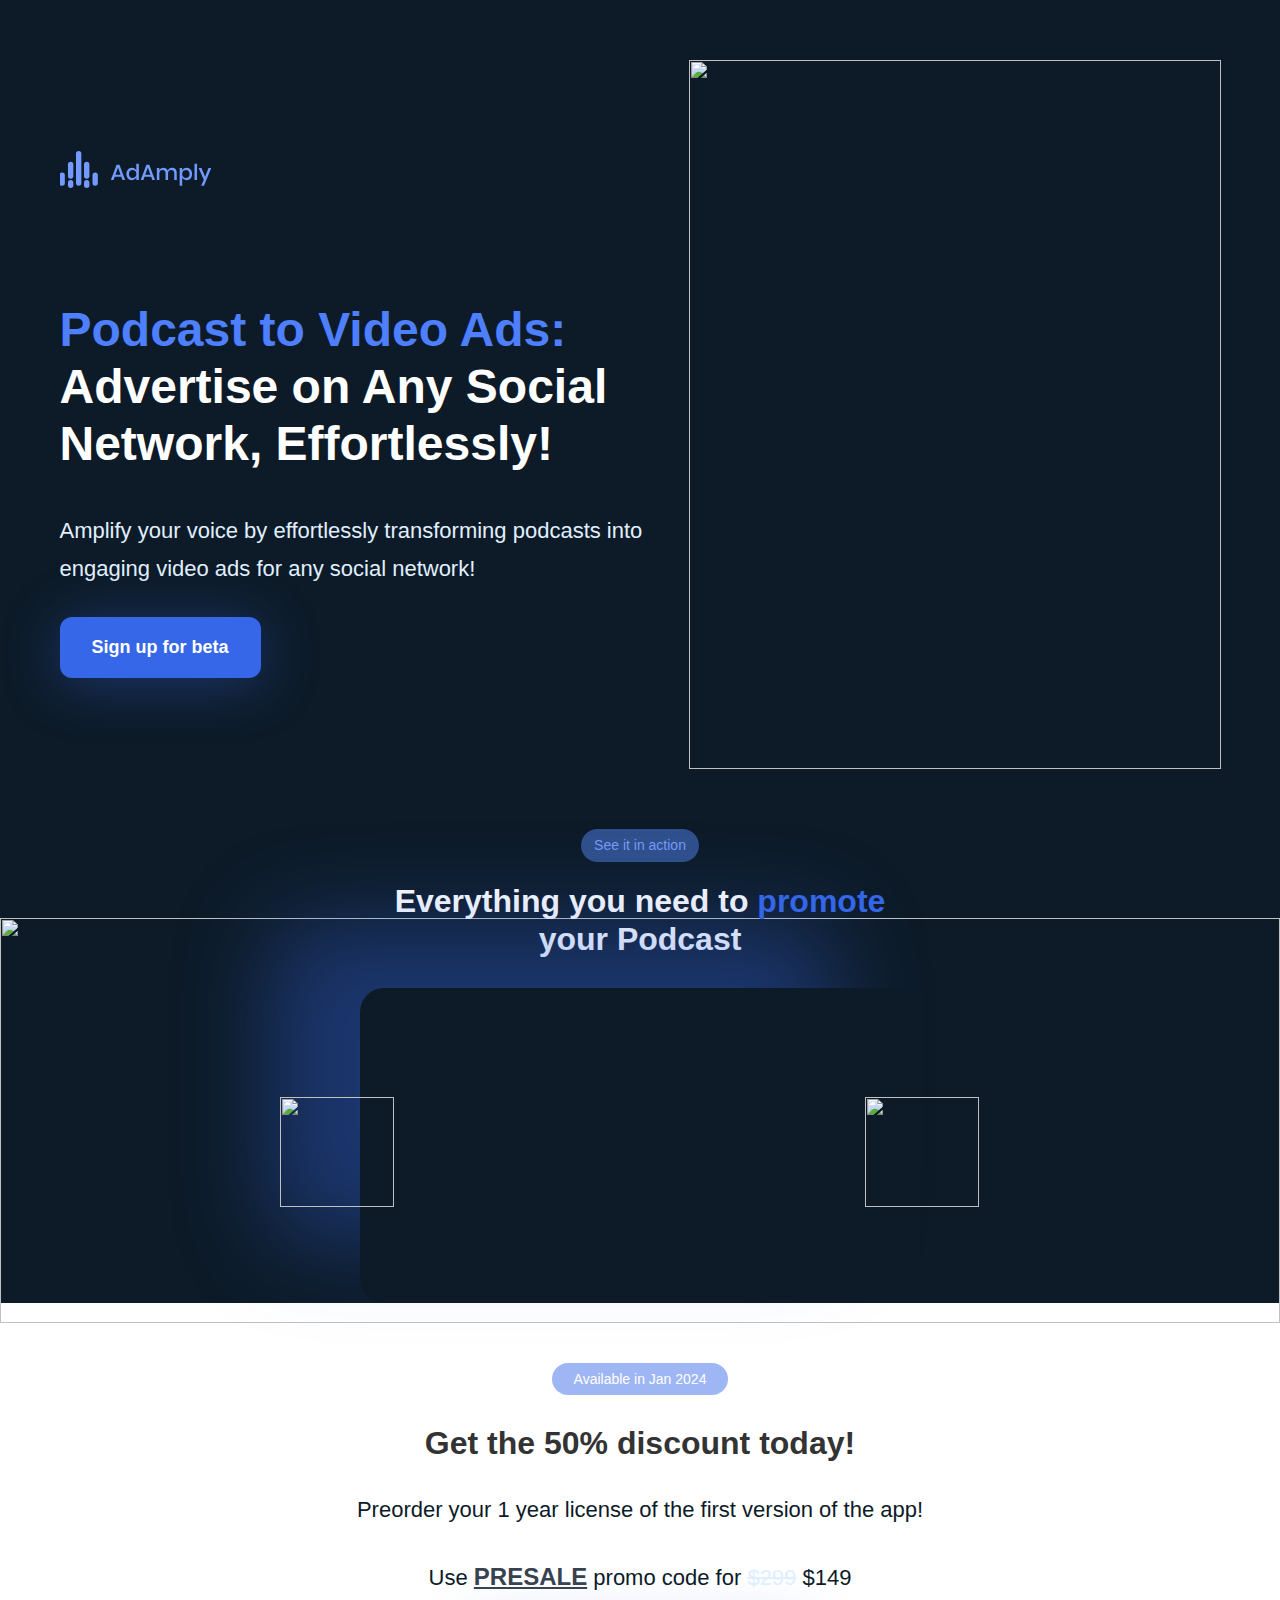
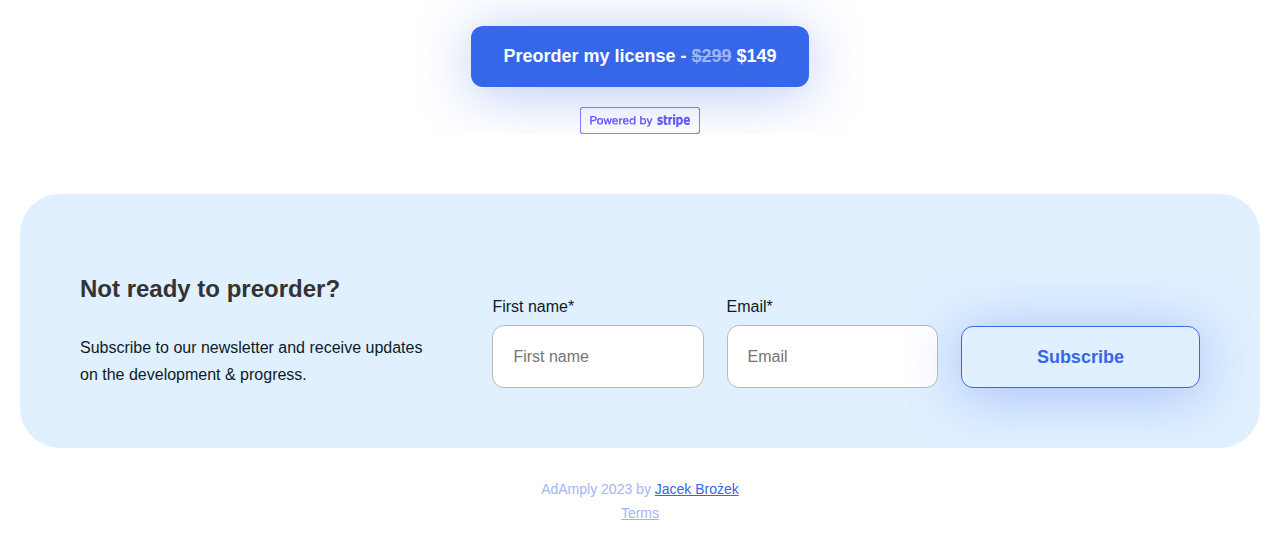
==== index.html @ 731d8e55 "form updates" ====
<!DOCTYPE html><!--  This site was created in Webflow. https://www.webflow.com  -->
<!--  Last Published: Thu Nov 16 2023 18:26:56 GMT+0000 (Coordinated Universal Time)  -->
<html data-wf-page="6556529b99cf3ef0d8872d14" data-wf-site="6556529b99cf3ef0d8872d11">
<head>
  <meta charset="utf-8">
  <title>adAmply</title>
  <meta content="width=device-width, initial-scale=1" name="viewport">
  <meta content="Webflow" name="generator">
  <link href="css/normalize.css" rel="stylesheet" type="text/css">
  <link href="css/webflow.css" rel="stylesheet" type="text/css">
  <link href="css/adamply.webflow.css" rel="stylesheet" type="text/css">
  <link href="https://fonts.googleapis.com" rel="preconnect">
  <link href="https://fonts.gstatic.com" rel="preconnect" crossorigin="anonymous">
  <script src="https://ajax.googleapis.com/ajax/libs/webfont/1.6.26/webfont.js" type="text/javascript"></script>
  <script type="text/javascript">WebFont.load({  google: {    families: ["Poppins:regular,500,800"]  }});</script>
  <script type="text/javascript">!function(o,c){var n=c.documentElement,t=" w-mod-";n.className+=t+"js",("ontouchstart"in o||o.DocumentTouch&&c instanceof DocumentTouch)&&(n.className+=t+"touch")}(window,document);</script>
  <link href="images/favicon.ico" rel="shortcut icon" type="image/x-icon">
  <link href="images/webclip.png" rel="apple-touch-icon">

  <!-- GetResponse Analytics -->
  <script type="text/javascript">

    (function(m, o, n, t, e, r, _){
            m['__GetResponseAnalyticsObject'] = e;m[e] = m[e] || function() {(m[e].q = m[e].q || []).push(arguments)};
            r = o.createElement(n);_ = o.getElementsByTagName(n)[0];r.async = 1;r.src = t;r.setAttribute('crossorigin', 'use-credentials');_.parentNode .insertBefore(r, _);
        })(window, document, 'script', 'https://ga.getresponse.com/script/2c92943c-89fd-4f36-b8c8-a7641272a7c9/ga.js', 'GrTracking');


  </script>
  <!-- End GetResponse Analytics -->

  <script defer data-domain="adamply.com" src="https://plausible.io/js/script.js"></script>

  <meta property="og:image" content="https://lh3.googleusercontent.com/u/0/drive-viewer/AK7aPaD4cazNBexn_fhkETcGey9kcRiQdQ-W3WAR85FG11zCS46HeV4jQZd65QlEL3snKb9qSfZTIBDjxlAZ4alW0dMv32UsXg=w3360-h1774">
</head>
<body class="body">
  <div class="adamply---quick-draft-2">
    <section class="frame-30">
      <div class="frame-31"><img src="images/Vectors-Wrapper.svg" loading="lazy" width="152" height="40" alt="" class="vectors-wrapper-9">
        <div class="frame-32">
          <h1 class="heading"><span class="podcast-to-video-ads-advertise-on-any-social-network-effortlessly-3">Podcast to Video Ads:</span><span class="podcast-to-video-ads-advertise-on-any-social-network-effortlessly-4"> </span><span class="podcast-to-video-ads-advertise-on-any-social-network-effortlessly-5">Advertise on Any Social Network, Effortlessly!</span></h1>
          <div class="text-12">Amplify your voice by effortlessly transforming podcasts into engaging video ads for any social network!</div>
          <a href="#sign-up" class="btn-primary w-inline-block">
            <div class="text-13">Sign up for beta</div>
          </a>
        </div>
      </div><img src="https://uploads-ssl.webflow.com/6556529b99cf3ef0d8872d11/65565865a3ac27cf17ac16ba_Group-15-1.png" loading="lazy" width="532" height="709" alt="" class="group-15-1">
    </section>
    <div class="frame-33">
      <div class="frame-34">
        <div class="frame-7">
          <div class="text-14">See it in action</div>
        </div>
        <h2><span class="h2">Everything you need to </span><span class="h2-highligh">promote</span><span class="h2"> your Podcast</span></h2>
      </div>
      <div class="frame-35">
        <iframe class="youtube_video" width="560" height="315" src="https://www.youtube.com/embed/4rVTCzbHMOw?si=J6BxDb4VIBMB3J_M&amp;controls=0" title="YouTube video player" frameborder="0" allow="accelerometer; autoplay; clipboard-write; encrypted-media; gyroscope; picture-in-picture; web-share" allowfullscreen></iframe>
        <img src="https://uploads-ssl.webflow.com/6556529b99cf3ef0d8872d11/65565867f8cda33993a6da68_Vectors-Wrapper.svg" loading="lazy" width="113.9999771118164" height="110.02325439453125" alt="" class="vectors-wrapper-10">
        <img src="https://uploads-ssl.webflow.com/6556529b99cf3ef0d8872d11/6556586ad29a0a3a37a14296_Vectors-Wrapper.svg" loading="lazy" width="113.9999771118164" height="110.02325439453125" alt="" class="vectors-wrapper-11">
      </div>
      <img src="https://uploads-ssl.webflow.com/6556529b99cf3ef0d8872d11/6556586d6ee1d78e7597fee4_Vectors-Wrapper.svg" loading="lazy" width="1455" height="404.5" alt="" class="vectors-wrapper-12">
    </div>
    <div class="frame-36">
      <div class="frame-8">
        <div class="text-15">Available in Jan 2024</div>
      </div>
      <h2>Get the 50% discount today!</h2>
      <div class="text-17">Preorder your 1 year license of the first version of the app!</div>
      <div class="text-17">Use <u class="text-22">PRESALE</u> promo code for <s class="text-12">$299</s> $149</div>
      <div class="frame-37">

        <a href="https://buy.stripe.com/bIY4i08i8eAsfF66oo" class="btn-primary w-inline-block">
          <div class="text-13"><span class="preorder-my-license---99-19-0">Preorder my license - </span><span class="preorder-my-license---99-19-1">$299</span><span class="preorder-my-license---99-19-0"> $149</span></div>
        </a><img src="images/Powered-by-Stripe---blurple.svg" loading="lazy" width="120" alt="">
      </div>
    </div>

    <div class="frame-43" id="sign-up">
      <div class="frame-44">
        <div class="frame-45">
          <h3>Not ready to preorder?</h3>
          <div class="text-23">Subscribe to our newsletter and receive updates on the development &amp; progress.</div>
        </div>
        <form action="https://app.getresponse.com/add_subscriber.html" accept-charset="utf-8" method="post" class="frame-46">
          <input type="hidden" name="campaign_token" value="jQH85" />

          <input type="hidden" name="thankyou_url" value=""/>
          <input type="hidden" name="start_day" value="0" />

          <div class="input-field-3">
            <div class="input-label">First name*</div>
            <input type="text" name="name" class="input text-18" placeholder="First name" required/>
          </div>
          <div class="input-field-3">
            <div class="input-label">Email*</div>
            <input type="email" name="email"class="input text-18" placeholder="Email" required/>
          </div>
          <input type="submit" value="Subscribe" class="frame-9 text-24" />
        </form>
      </div>
    </div>
    <div class="frame-38">
      <div class="frame-39">
        <div class="text-19">AdAmply 2023 by <a href="#" class="text-link">Jacek Brożek</a>
        </div>
        <div class="text-21">Terms</div>
      </div>
    </div>
  </div>
  <script src="https://d3e54v103j8qbb.cloudfront.net/js/jquery-3.5.1.min.dc5e7f18c8.js?site=6556529b99cf3ef0d8872d11" type="text/javascript" integrity="sha256-9/aliU8dGd2tb6OSsuzixeV4y/faTqgFtohetphbbj0=" crossorigin="anonymous"></script>
  <script src="js/webflow.js" type="text/javascript"></script>
  <script type="text/javascript" defer>
    let form = document.querySelector('#sign-up form')
    form.addEventListener('submit', (e) => {
      let button = form.querySelector('input[type="submit"]')
      button.disabled = true
      button.value = 'Subscribing...'
      e.preventDefault()
      let data = new FormData(form)
      fetch('https://app.getresponse.com/add_subscriber.html', {
        mode: 'no-cors',
        method: 'POST',
        body: data
      })
      .then(response => {
        form.innerHTML = ''
        let html = '<div class="text-23 frame-46 self-center">Thank you for subscribing!</div>'
        let node = document.createRange().createContextualFragment(html)
        form.replaceWith(node)
      })
    })
  </script>
</body>
</html>
---- css/webflow.css ----
@font-face {
  font-family: 'webflow-icons';
  src: url("[data-uri]") format('truetype');
  font-weight: normal;
  font-style: normal;
}
[class^="w-icon-"],
[class*=" w-icon-"] {
  /* use !important to prevent issues with browser extensions that change fonts */
  font-family: 'webflow-icons' !important;
  speak: none;
  font-style: normal;
  font-weight: normal;
  font-variant: normal;
  text-transform: none;
  line-height: 1;
  /* Better Font Rendering =========== */
  -webkit-font-smoothing: antialiased;
  -moz-osx-font-smoothing: grayscale;
}
.w-icon-slider-right:before {
  content: "\e600";
}
.w-icon-slider-left:before {
  content: "\e601";
}
.w-icon-nav-menu:before {
  content: "\e602";
}
.w-icon-arrow-down:before,
.w-icon-dropdown-toggle:before {
  content: "\e603";
}
.w-icon-file-upload-remove:before {
  content: "\e900";
}
.w-icon-file-upload-icon:before {
  content: "\e903";
}
* {
  -webkit-box-sizing: border-box;
  -moz-box-sizing: border-box;
  box-sizing: border-box;
}
html {
  height: 100%;
}
body {
  margin: 0;
  min-height: 100%;
  background-color: #fff;
  font-family: Arial, sans-serif;
  font-size: 14px;
  line-height: 20px;
  color: #333;
}
img {
  max-width: 100%;
  vertical-align: middle;
  display: inline-block;
}
html.w-mod-touch * {
  background-attachment: scroll !important;
}
.w-block {
  display: block;
}
.w-inline-block {
  max-width: 100%;
  display: inline-block;
}
.w-clearfix:before,
.w-clearfix:after {
  content: " ";
  display: table;
  grid-column-start: 1;
  grid-row-start: 1;
  grid-column-end: 2;
  grid-row-end: 2;
}
.w-clearfix:after {
  clear: both;
}
.w-hidden {
  display: none;
}
.w-button {
  display: inline-block;
  padding: 9px 15px;
  background-color: #3898EC;
  color: white;
  border: 0;
  line-height: inherit;
  text-decoration: none;
  cursor: pointer;
  border-radius: 0;
}
input.w-button {
  -webkit-appearance: button;
}
html[data-w-dynpage] [data-w-cloak] {
  color: transparent !important;
}
.w-webflow-badge,
.w-webflow-badge * {
  position: static;
  left: auto;
  top: auto;
  right: auto;
  bottom: auto;
  z-index: auto;
  display: block;
  visibility: visible;
  overflow: visible;
  overflow-x: visible;
  overflow-y: visible;
  box-sizing: border-box;
  width: auto;
  height: auto;
  max-height: none;
  max-width: none;
  min-height: 0;
  min-width: 0;
  margin: 0;
  padding: 0;
  float: none;
  clear: none;
  border: 0 none transparent;
  border-radius: 0;
  background: none;
  background-image: none;
  background-position: 0% 0%;
  background-size: auto auto;
  background-repeat: repeat;
  background-origin: padding-box;
  background-clip: border-box;
  background-attachment: scroll;
  background-color: transparent;
  box-shadow: none;
  opacity: 1;
  transform: none;
  transition: none;
  direction: ltr;
  font-family: inherit;
  font-weight: inherit;
  color: inherit;
  font-size: inherit;
  line-height: inherit;
  font-style: inherit;
  font-variant: inherit;
  text-align: inherit;
  letter-spacing: inherit;
  text-decoration: inherit;
  text-indent: 0;
  text-transform: inherit;
  list-style-type: disc;
  text-shadow: none;
  font-smoothing: auto;
  vertical-align: baseline;
  cursor: inherit;
  white-space: inherit;
  word-break: normal;
  word-spacing: normal;
  word-wrap: normal;
}
.w-webflow-badge {
  position: fixed !important;
  display: inline-block !important;
  visibility: visible !important;
  z-index: 2147483647 !important;
  top: auto !important;
  right: 12px !important;
  bottom: 12px !important;
  left: auto !important;
  color: #aaadb0 !important;
  background-color: #fff !important;
  border-radius: 3px !important;
  padding: 6px !important;
  font-size: 12px !important;
  opacity: 1 !important;
  line-height: 14px !important;
  text-decoration: none !important;
  transform: none !important;
  margin: 0 !important;
  width: auto !important;
  height: auto !important;
  overflow: visible !important;
  white-space: nowrap;
  box-shadow: 0 0 0 1px rgba(0, 0, 0, 0.1), 0px 1px 3px rgba(0, 0, 0, 0.1);
  cursor: pointer;
}
.w-webflow-badge > img {
  display: inline-block !important;
  visibility: visible !important;
  opacity: 1 !important;
  vertical-align: middle !important;
}
h1,
h2,
h3,
h4,
h5,
h6 {
  font-weight: bold;
  margin-bottom: 10px;
}
h1 {
  font-size: 38px;
  line-height: 44px;
  margin-top: 20px;
}
h2 {
  font-size: 32px;
  line-height: 36px;
  margin-top: 20px;
}
h3 {
  font-size: 24px;
  line-height: 30px;
  margin-top: 20px;
}
h4 {
  font-size: 18px;
  line-height: 24px;
  margin-top: 10px;
}
h5 {
  font-size: 14px;
  line-height: 20px;
  margin-top: 10px;
}
h6 {
  font-size: 12px;
  line-height: 18px;
  margin-top: 10px;
}
p {
  margin-top: 0;
  margin-bottom: 10px;
}
blockquote {
  margin: 0 0 10px 0;
  padding: 10px 20px;
  border-left: 5px solid #E2E2E2;
  font-size: 18px;
  line-height: 22px;
}
figure {
  margin: 0;
  margin-bottom: 10px;
}
figcaption {
  margin-top: 5px;
  text-align: center;
}
ul,
ol {
  margin-top: 0px;
  margin-bottom: 10px;
  padding-left: 40px;
}
.w-list-unstyled {
  padding-left: 0;
  list-style: none;
}
.w-embed:before,
.w-embed:after {
  content: " ";
  display: table;
  grid-column-start: 1;
  grid-row-start: 1;
  grid-column-end: 2;
  grid-row-end: 2;
}
.w-embed:after {
  clear: both;
}
.w-video {
  width: 100%;
  position: relative;
  padding: 0;
}
.w-video iframe,
.w-video object,
.w-video embed {
  position: absolute;
  top: 0;
  left: 0;
  width: 100%;
  height: 100%;
  border: none;
}
fieldset {
  padding: 0;
  margin: 0;
  border: 0;
}
button,
[type='button'],
[type='reset'] {
  border: 0;
  cursor: pointer;
  -webkit-appearance: button;
}
.w-form {
  margin: 0 0 15px;
}
.w-form-done {
  display: none;
  padding: 20px;
  text-align: center;
  background-color: #dddddd;
}
.w-form-fail {
  display: none;
  margin-top: 10px;
  padding: 10px;
  background-color: #ffdede;
}
label {
  display: block;
  margin-bottom: 5px;
  font-weight: bold;
}
.w-input,
.w-select {
  display: block;
  width: 100%;
  height: 38px;
  padding: 8px 12px;
  margin-bottom: 10px;
  font-size: 14px;
  line-height: 1.42857143;
  color: #333333;
  vertical-align: middle;
  background-color: #ffffff;
  border: 1px solid #cccccc;
}
.w-input:-moz-placeholder,
.w-select:-moz-placeholder {
  color: #999;
}
.w-input::-moz-placeholder,
.w-select::-moz-placeholder {
  color: #999;
  opacity: 1;
}
.w-input::-webkit-input-placeholder,
.w-select::-webkit-input-placeholder {
  color: #999;
}
.w-input:focus,
.w-select:focus {
  border-color: #3898EC;
  outline: 0;
}
.w-input[disabled],
.w-select[disabled],
.w-input[readonly],
.w-select[readonly],
fieldset[disabled] .w-input,
fieldset[disabled] .w-select {
  cursor: not-allowed;
}
.w-input[disabled]:not(.w-input-disabled),
.w-select[disabled]:not(.w-input-disabled),
.w-input[readonly],
.w-select[readonly],
fieldset[disabled]:not(.w-input-disabled) .w-input,
fieldset[disabled]:not(.w-input-disabled) .w-select {
  background-color: #eeeeee;
}
textarea.w-input,
textarea.w-select {
  height: auto;
}
.w-select {
  background-color: #f3f3f3;
}
.w-select[multiple] {
  height: auto;
}
.w-form-label {
  display: inline-block;
  cursor: pointer;
  font-weight: normal;
  margin-bottom: 0px;
}
.w-radio {
  display: block;
  margin-bottom: 5px;
  padding-left: 20px;
}
.w-radio:before,
.w-radio:after {
  content: " ";
  display: table;
  grid-column-start: 1;
  grid-row-start: 1;
  grid-column-end: 2;
  grid-row-end: 2;
}
.w-radio:after {
  clear: both;
}
.w-radio-input {
  margin: 4px 0 0;
  line-height: normal;
  float: left;
  margin-left: -20px;
}
.w-radio-input {
  margin-top: 3px;
}
.w-file-upload {
  display: block;
  margin-bottom: 10px;
}
.w-file-upload-input {
  width: 0.1px;
  height: 0.1px;
  opacity: 0;
  overflow: hidden;
  position: absolute;
  z-index: -100;
}
.w-file-upload-default,
.w-file-upload-uploading,
.w-file-upload-success {
  display: inline-block;
  color: #333333;
}
.w-file-upload-error {
  display: block;
  margin-top: 10px;
}
.w-file-upload-default.w-hidden,
.w-file-upload-uploading.w-hidden,
.w-file-upload-error.w-hidden,
.w-file-upload-success.w-hidden {
  display: none;
}
.w-file-upload-uploading-btn {
  display: flex;
  font-size: 14px;
  font-weight: normal;
  cursor: pointer;
  margin: 0;
  padding: 8px 12px;
  border: 1px solid #cccccc;
  background-color: #fafafa;
}
.w-file-upload-file {
  display: flex;
  flex-grow: 1;
  justify-content: space-between;
  margin: 0;
  padding: 8px 9px 8px 11px;
  border: 1px solid #cccccc;
  background-color: #fafafa;
}
.w-file-upload-file-name {
  font-size: 14px;
  font-weight: normal;
  display: block;
}
.w-file-remove-link {
  margin-top: 3px;
  margin-left: 10px;
  width: auto;
  height: auto;
  padding: 3px;
  display: block;
  cursor: pointer;
}
.w-icon-file-upload-remove {
  margin: auto;
  font-size: 10px;
}
.w-file-upload-error-msg {
  display: inline-block;
  color: #ea384c;
  padding: 2px 0;
}
.w-file-upload-info {
  display: inline-block;
  line-height: 38px;
  padding: 0 12px;
}
.w-file-upload-label {
  display: inline-block;
  font-size: 14px;
  font-weight: normal;
  cursor: pointer;
  margin: 0;
  padding: 8px 12px;
  border: 1px solid #cccccc;
  background-color: #fafafa;
}
.w-icon-file-upload-icon,
.w-icon-file-upload-uploading {
  display: inline-block;
  margin-right: 8px;
  width: 20px;
}
.w-icon-file-upload-uploading {
  height: 20px;
}
.w-container {
  margin-left: auto;
  margin-right: auto;
  max-width: 940px;
}
.w-container:before,
.w-container:after {
  content: " ";
  display: table;
  grid-column-start: 1;
  grid-row-start: 1;
  grid-column-end: 2;
  grid-row-end: 2;
}
.w-container:after {
  clear: both;
}
.w-container .w-row {
  margin-left: -10px;
  margin-right: -10px;
}
.w-row:before,
.w-row:after {
  content: " ";
  display: table;
  grid-column-start: 1;
  grid-row-start: 1;
  grid-column-end: 2;
  grid-row-end: 2;
}
.w-row:after {
  clear: both;
}
.w-row .w-row {
  margin-left: 0;
  margin-right: 0;
}
.w-col {
  position: relative;
  float: left;
  width: 100%;
  min-height: 1px;
  padding-left: 10px;
  padding-right: 10px;
}
.w-col .w-col {
  padding-left: 0;
  padding-right: 0;
}
.w-col-1 {
  width: 8.33333333%;
}
.w-col-2 {
  width: 16.66666667%;
}
.w-col-3 {
  width: 25%;
}
.w-col-4 {
  width: 33.33333333%;
}
.w-col-5 {
  width: 41.66666667%;
}
.w-col-6 {
  width: 50%;
}
.w-col-7 {
  width: 58.33333333%;
}
.w-col-8 {
  width: 66.66666667%;
}
.w-col-9 {
  width: 75%;
}
.w-col-10 {
  width: 83.33333333%;
}
.w-col-11 {
  width: 91.66666667%;
}
.w-col-12 {
  width: 100%;
}
.w-hidden-main {
  display: none !important;
}
@media screen and (max-width: 991px) {
  .w-container {
    max-width: 728px;
  }
  .w-hidden-main {
    display: inherit !important;
  }
  .w-hidden-medium {
    display: none !important;
  }
  .w-col-medium-1 {
    width: 8.33333333%;
  }
  .w-col-medium-2 {
    width: 16.66666667%;
  }
  .w-col-medium-3 {
    width: 25%;
  }
  .w-col-medium-4 {
    width: 33.33333333%;
  }
  .w-col-medium-5 {
    width: 41.66666667%;
  }
  .w-col-medium-6 {
    width: 50%;
  }
  .w-col-medium-7 {
    width: 58.33333333%;
  }
  .w-col-medium-8 {
    width: 66.66666667%;
  }
  .w-col-medium-9 {
    width: 75%;
  }
  .w-col-medium-10 {
    width: 83.33333333%;
  }
  .w-col-medium-11 {
    width: 91.66666667%;
  }
  .w-col-medium-12 {
    width: 100%;
  }
  .w-col-stack {
    width: 100%;
    left: auto;
    right: auto;
  }
}
@media screen and (max-width: 767px) {
  .w-hidden-main {
    display: inherit !important;
  }
  .w-hidden-medium {
    display: inherit !important;
  }
  .w-hidden-small {
    display: none !important;
  }
  .w-row,
  .w-container .w-row {
    margin-left: 0;
    margin-right: 0;
  }
  .w-col {
    width: 100%;
    left: auto;
    right: auto;
  }
  .w-col-small-1 {
    width: 8.33333333%;
  }
  .w-col-small-2 {
    width: 16.66666667%;
  }
  .w-col-small-3 {
    width: 25%;
  }
  .w-col-small-4 {
    width: 33.33333333%;
  }
  .w-col-small-5 {
    width: 41.66666667%;
  }
  .w-col-small-6 {
    width: 50%;
  }
  .w-col-small-7 {
    width: 58.33333333%;
  }
  .w-col-small-8 {
    width: 66.66666667%;
  }
  .w-col-small-9 {
    width: 75%;
  }
  .w-col-small-10 {
    width: 83.33333333%;
  }
  .w-col-small-11 {
    width: 91.66666667%;
  }
  .w-col-small-12 {
    width: 100%;
  }
}
@media screen and (max-width: 479px) {
  .w-container {
    max-width: none;
  }
  .w-hidden-main {
    display: inherit !important;
  }
  .w-hidden-medium {
    display: inherit !important;
  }
  .w-hidden-small {
    display: inherit !important;
  }
  .w-hidden-tiny {
    display: none !important;
  }
  .w-col {
    width: 100%;
  }
  .w-col-tiny-1 {
    width: 8.33333333%;
  }
  .w-col-tiny-2 {
    width: 16.66666667%;
  }
  .w-col-tiny-3 {
    width: 25%;
  }
  .w-col-tiny-4 {
    width: 33.33333333%;
  }
  .w-col-tiny-5 {
    width: 41.66666667%;
  }
  .w-col-tiny-6 {
    width: 50%;
  }
  .w-col-tiny-7 {
    width: 58.33333333%;
  }
  .w-col-tiny-8 {
    width: 66.66666667%;
  }
  .w-col-tiny-9 {
    width: 75%;
  }
  .w-col-tiny-10 {
    width: 83.33333333%;
  }
  .w-col-tiny-11 {
    width: 91.66666667%;
  }
  .w-col-tiny-12 {
    width: 100%;
  }
}
.w-widget {
  position: relative;
}
.w-widget-map {
  width: 100%;
  height: 400px;
}
.w-widget-map label {
  width: auto;
  display: inline;
}
.w-widget-map img {
  max-width: inherit;
}
.w-widget-map .gm-style-iw {
  text-align: center;
}
.w-widget-map .gm-style-iw > button {
  display: none !important;
}
.w-widget-twitter {
  overflow: hidden;
}
.w-widget-twitter-count-shim {
  display: inline-block;
  vertical-align: top;
  position: relative;
  width: 28px;
  height: 20px;
  text-align: center;
  background: white;
  border: #758696 solid 1px;
  border-radius: 3px;
}
.w-widget-twitter-count-shim * {
  pointer-events: none;
  -webkit-user-select: none;
  -moz-user-select: none;
  -ms-user-select: none;
  user-select: none;
}
.w-widget-twitter-count-shim .w-widget-twitter-count-inner {
  position: relative;
  font-size: 15px;
  line-height: 12px;
  text-align: center;
  color: #999;
  font-family: serif;
}
.w-widget-twitter-count-shim .w-widget-twitter-count-clear {
  position: relative;
  display: block;
}
.w-widget-twitter-count-shim.w--large {
  width: 36px;
  height: 28px;
}
.w-widget-twitter-count-shim.w--large .w-widget-twitter-count-inner {
  font-size: 18px;
  line-height: 18px;
}
.w-widget-twitter-count-shim:not(.w--vertical) {
  margin-left: 5px;
  margin-right: 8px;
}
.w-widget-twitter-count-shim:not(.w--vertical).w--large {
  margin-left: 6px;
}
.w-widget-twitter-count-shim:not(.w--vertical):before,
.w-widget-twitter-count-shim:not(.w--vertical):after {
  top: 50%;
  left: 0;
  border: solid transparent;
  content: ' ';
  height: 0;
  width: 0;
  position: absolute;
  pointer-events: none;
}
.w-widget-twitter-count-shim:not(.w--vertical):before {
  border-color: rgba(117, 134, 150, 0);
  border-right-color: #5d6c7b;
  border-width: 4px;
  margin-left: -9px;
  margin-top: -4px;
}
.w-widget-twitter-count-shim:not(.w--vertical).w--large:before {
  border-width: 5px;
  margin-left: -10px;
  margin-top: -5px;
}
.w-widget-twitter-count-shim:not(.w--vertical):after {
  border-color: rgba(255, 255, 255, 0);
  border-right-color: white;
  border-width: 4px;
  margin-left: -8px;
  margin-top: -4px;
}
.w-widget-twitter-count-shim:not(.w--vertical).w--large:after {
  border-width: 5px;
  margin-left: -9px;
  margin-top: -5px;
}
.w-widget-twitter-count-shim.w--vertical {
  width: 61px;
  height: 33px;
  margin-bottom: 8px;
}
.w-widget-twitter-count-shim.w--vertical:before,
.w-widget-twitter-count-shim.w--vertical:after {
  top: 100%;
  left: 50%;
  border: solid transparent;
  content: ' ';
  height: 0;
  width: 0;
  position: absolute;
  pointer-events: none;
}
.w-widget-twitter-count-shim.w--vertical:before {
  border-color: rgba(117, 134, 150, 0);
  border-top-color: #5d6c7b;
  border-width: 5px;
  margin-left: -5px;
}
.w-widget-twitter-count-shim.w--vertical:after {
  border-color: rgba(255, 255, 255, 0);
  border-top-color: white;
  border-width: 4px;
  margin-left: -4px;
}
.w-widget-twitter-count-shim.w--vertical .w-widget-twitter-count-inner {
  font-size: 18px;
  line-height: 22px;
}
.w-widget-twitter-count-shim.w--vertical.w--large {
  width: 76px;
}
.w-background-video {
  position: relative;
  overflow: hidden;
  height: 500px;
  color: white;
}
.w-background-video > video {
  background-size: cover;
  background-position: 50% 50%;
  position: absolute;
  margin: auto;
  width: 100%;
  height: 100%;
  right: -100%;
  bottom: -100%;
  top: -100%;
  left: -100%;
  object-fit: cover;
  z-index: -100;
}
.w-background-video > video::-webkit-media-controls-start-playback-button {
  display: none !important;
  -webkit-appearance: none;
}
.w-background-video--control {
  position: absolute;
  bottom: 1em;
  right: 1em;
  background-color: transparent;
  padding: 0;
}
.w-background-video--control > [hidden] {
  display: none !important;
}
.w-slider {
  position: relative;
  height: 300px;
  text-align: center;
  background: #dddddd;
  clear: both;
  -webkit-tap-highlight-color: rgba(0, 0, 0, 0);
  tap-highlight-color: rgba(0, 0, 0, 0);
}
.w-slider-mask {
  position: relative;
  display: block;
  overflow: hidden;
  z-index: 1;
  left: 0;
  right: 0;
  height: 100%;
  white-space: nowrap;
}
.w-slide {
  position: relative;
  display: inline-block;
  vertical-align: top;
  width: 100%;
  height: 100%;
  white-space: normal;
  text-align: left;
}
.w-slider-nav {
  position: absolute;
  z-index: 2;
  top: auto;
  right: 0;
  bottom: 0;
  left: 0;
  margin: auto;
  padding-top: 10px;
  height: 40px;
  text-align: center;
  -webkit-tap-highlight-color: rgba(0, 0, 0, 0);
  tap-highlight-color: rgba(0, 0, 0, 0);
}
.w-slider-nav.w-round > div {
  border-radius: 100%;
}
.w-slider-nav.w-num > div {
  width: auto;
  height: auto;
  padding: 0.2em 0.5em;
  font-size: inherit;
  line-height: inherit;
}
.w-slider-nav.w-shadow > div {
  box-shadow: 0 0 3px rgba(51, 51, 51, 0.4);
}
.w-slider-nav-invert {
  color: #fff;
}
.w-slider-nav-invert > div {
  background-color: rgba(34, 34, 34, 0.4);
}
.w-slider-nav-invert > div.w-active {
  background-color: #222;
}
.w-slider-dot {
  position: relative;
  display: inline-block;
  width: 1em;
  height: 1em;
  background-color: rgba(255, 255, 255, 0.4);
  cursor: pointer;
  margin: 0 3px 0.5em;
  transition: background-color 100ms, color 100ms;
}
.w-slider-dot.w-active {
  background-color: #fff;
}
.w-slider-dot:focus {
  outline: none;
  box-shadow: 0px 0px 0px 2px #fff;
}
.w-slider-dot:focus.w-active {
  box-shadow: none;
}
.w-slider-arrow-left,
.w-slider-arrow-right {
  position: absolute;
  width: 80px;
  top: 0;
  right: 0;
  bottom: 0;
  left: 0;
  margin: auto;
  cursor: pointer;
  overflow: hidden;
  color: white;
  font-size: 40px;
  -webkit-tap-highlight-color: rgba(0, 0, 0, 0);
  tap-highlight-color: rgba(0, 0, 0, 0);
  -webkit-user-select: none;
  -moz-user-select: none;
  -ms-user-select: none;
  user-select: none;
}
.w-slider-arrow-left [class^='w-icon-'],
.w-slider-arrow-right [class^='w-icon-'],
.w-slider-arrow-left [class*=' w-icon-'],
.w-slider-arrow-right [class*=' w-icon-'] {
  position: absolute;
}
.w-slider-arrow-left:focus,
.w-slider-arrow-right:focus {
  outline: 0;
}
.w-slider-arrow-left {
  z-index: 3;
  right: auto;
}
.w-slider-arrow-right {
  z-index: 4;
  left: auto;
}
.w-icon-slider-left,
.w-icon-slider-right {
  top: 0;
  right: 0;
  bottom: 0;
  left: 0;
  margin: auto;
  width: 1em;
  height: 1em;
}
.w-slider-aria-label {
  border: 0;
  clip: rect(0 0 0 0);
  height: 1px;
  margin: -1px;
  overflow: hidden;
  padding: 0;
  position: absolute;
  width: 1px;
}
.w-slider-force-show {
  display: block !important;
}
.w-dropdown {
  display: inline-block;
  position: relative;
  text-align: left;
  margin-left: auto;
  margin-right: auto;
  z-index: 900;
}
.w-dropdown-btn,
.w-dropdown-toggle,
.w-dropdown-link {
  position: relative;
  vertical-align: top;
  text-decoration: none;
  color: #222222;
  padding: 20px;
  text-align: left;
  margin-left: auto;
  margin-right: auto;
  white-space: nowrap;
}
.w-dropdown-toggle {
  -webkit-user-select: none;
  -moz-user-select: none;
  -ms-user-select: none;
  user-select: none;
  display: inline-block;
  cursor: pointer;
  padding-right: 40px;
}
.w-dropdown-toggle:focus {
  outline: 0;
}
.w-icon-dropdown-toggle {
  position: absolute;
  top: 0;
  right: 0;
  bottom: 0;
  margin: auto;
  margin-right: 20px;
  width: 1em;
  height: 1em;
}
.w-dropdown-list {
  position: absolute;
  background: #dddddd;
  display: none;
  min-width: 100%;
}
.w-dropdown-list.w--open {
  display: block;
}
.w-dropdown-link {
  padding: 10px 20px;
  display: block;
  color: #222222;
}
.w-dropdown-link.w--current {
  color: #0082f3;
}
.w-dropdown-link:focus {
  outline: 0;
}
@media screen and (max-width: 767px) {
  .w-nav-brand {
    padding-left: 10px;
  }
}
/**
 * ## Note
 * Safari (on both iOS and OS X) does not handle viewport units (vh, vw) well.
 * For example percentage units do not work on descendants of elements that
 * have any dimensions expressed in viewport units. It also doesn’t handle them at
 * all in `calc()`.
 */
/**
 * Wrapper around all lightbox elements
 *
 * 1. Since the lightbox can receive focus, IE also gives it an outline.
 * 2. Fixes flickering on Chrome when a transition is in progress
 *    underneath the lightbox.
 */
.w-lightbox-backdrop {
  cursor: auto;
  font-style: normal;
  letter-spacing: normal;
  list-style: disc;
  text-indent: 0;
  text-shadow: none;
  text-transform: none;
  visibility: visible;
  white-space: normal;
  word-break: normal;
  word-spacing: normal;
  word-wrap: normal;
  position: fixed;
  top: 0;
  right: 0;
  bottom: 0;
  left: 0;
  color: #fff;
  font-family: "Helvetica Neue", Helvetica, Ubuntu, "Segoe UI", Verdana, sans-serif;
  font-size: 17px;
  line-height: 1.2;
  font-weight: 300;
  text-align: center;
  background: rgba(0, 0, 0, 0.9);
  z-index: 2000;
  outline: 0;
  /* 1 */
  opacity: 0;
  -webkit-user-select: none;
  -moz-user-select: none;
  -webkit-tap-highlight-color: transparent;
  -webkit-transform: translate(0, 0);
  /* 2 */
}
/**
 * Neat trick to bind the rubberband effect to our canvas instead of the whole
 * document on iOS. It also prevents a bug that causes the document underneath to scroll.
 */
.w-lightbox-backdrop,
.w-lightbox-container {
  height: 100%;
  overflow: auto;
  -webkit-overflow-scrolling: touch;
}
.w-lightbox-content {
  position: relative;
  height: 100vh;
  overflow: hidden;
}
.w-lightbox-view {
  position: absolute;
  width: 100vw;
  height: 100vh;
  opacity: 0;
}
.w-lightbox-view:before {
  content: "";
  height: 100vh;
}
/* .w-lightbox-content */
.w-lightbox-group,
.w-lightbox-group .w-lightbox-view,
.w-lightbox-group .w-lightbox-view:before {
  height: 86vh;
}
.w-lightbox-frame,
.w-lightbox-view:before {
  display: inline-block;
  vertical-align: middle;
}
/*
 * 1. Remove default margin set by user-agent on the <figure> element.
 */
.w-lightbox-figure {
  position: relative;
  margin: 0;
  /* 1 */
}
.w-lightbox-group .w-lightbox-figure {
  cursor: pointer;
}
/**
 * IE adds image dimensions as width and height attributes on the IMG tag,
 * but we need both width and height to be set to auto to enable scaling.
 */
.w-lightbox-img {
  width: auto;
  height: auto;
  max-width: none;
}
/**
 * 1. Reset if style is set by user on "All Images"
 */
.w-lightbox-image {
  display: block;
  float: none;
  /* 1 */
  max-width: 100vw;
  max-height: 100vh;
}
.w-lightbox-group .w-lightbox-image {
  max-height: 86vh;
}
.w-lightbox-caption {
  position: absolute;
  right: 0;
  bottom: 0;
  left: 0;
  padding: 0.5em 1em;
  background: rgba(0, 0, 0, 0.4);
  text-align: left;
  text-overflow: ellipsis;
  white-space: nowrap;
  overflow: hidden;
}
.w-lightbox-embed {
  position: absolute;
  top: 0;
  right: 0;
  bottom: 0;
  left: 0;
  width: 100%;
  height: 100%;
}
.w-lightbox-control {
  position: absolute;
  top: 0;
  width: 4em;
  background-size: 24px;
  background-repeat: no-repeat;
  background-position: center;
  cursor: pointer;
  -webkit-transition: all 0.3s;
  transition: all 0.3s;
}
.w-lightbox-left {
  display: none;
  bottom: 0;
  left: 0;
  /* <svg xmlns="http://www.w3.org/2000/svg" viewBox="-20 0 24 40" width="24" height="40"><g transform="rotate(45)"><path d="m0 0h5v23h23v5h-28z" opacity=".4"/><path d="m1 1h3v23h23v3h-26z" fill="#fff"/></g></svg> */
  background-image: url("[data-uri]");
}
.w-lightbox-right {
  display: none;
  right: 0;
  bottom: 0;
  /* <svg xmlns="http://www.w3.org/2000/svg" viewBox="-4 0 24 40" width="24" height="40"><g transform="rotate(45)"><path d="m0-0h28v28h-5v-23h-23z" opacity=".4"/><path d="m1 1h26v26h-3v-23h-23z" fill="#fff"/></g></svg> */
  background-image: url("[data-uri]");
}
/*
 * Without specifying the with and height inside the SVG, all versions of IE render the icon too small.
 * The bug does not seem to manifest itself if the elements are tall enough such as the above arrows.
 * (http://stackoverflow.com/questions/16092114/background-size-differs-in-internet-explorer)
 */
.w-lightbox-close {
  right: 0;
  height: 2.6em;
  /* <svg xmlns="http://www.w3.org/2000/svg" viewBox="-4 0 18 17" width="18" height="17"><g transform="rotate(45)"><path d="m0 0h7v-7h5v7h7v5h-7v7h-5v-7h-7z" opacity=".4"/><path d="m1 1h7v-7h3v7h7v3h-7v7h-3v-7h-7z" fill="#fff"/></g></svg> */
  background-image: url("[data-uri]");
  background-size: 18px;
}
/**
 * 1. All IE versions add extra space at the bottom without this.
 */
.w-lightbox-strip {
  position: absolute;
  bottom: 0;
  left: 0;
  right: 0;
  padding: 0 1vh;
  line-height: 0;
  /* 1 */
  white-space: nowrap;
  overflow-x: auto;
  overflow-y: hidden;
}
/*
 * 1. We use content-box to avoid having to do `width: calc(10vh + 2vw)`
 *    which doesn’t work in Safari anyway.
 * 2. Chrome renders images pixelated when switching to GPU. Making sure
 *    the parent is also rendered on the GPU (by setting translate3d for
 *    example) fixes this behavior.
 */
.w-lightbox-item {
  display: inline-block;
  width: 10vh;
  padding: 2vh 1vh;
  box-sizing: content-box;
  /* 1 */
  cursor: pointer;
  -webkit-transform: translate3d(0, 0, 0);
  /* 2 */
}
.w-lightbox-active {
  opacity: 0.3;
}
.w-lightbox-thumbnail {
  position: relative;
  height: 10vh;
  background: #222;
  overflow: hidden;
}
.w-lightbox-thumbnail-image {
  position: absolute;
  top: 0;
  left: 0;
}
.w-lightbox-thumbnail .w-lightbox-tall {
  top: 50%;
  width: 100%;
  -webkit-transform: translate(0, -50%);
  transform: translate(0, -50%);
}
.w-lightbox-thumbnail .w-lightbox-wide {
  left: 50%;
  height: 100%;
  -webkit-transform: translate(-50%, 0);
  transform: translate(-50%, 0);
}
/*
 * Spinner
 *
 * Absolute pixel values are used to avoid rounding errors that would cause
 * the white spinning element to be misaligned with the track.
 */
.w-lightbox-spinner {
  position: absolute;
  top: 50%;
  left: 50%;
  box-sizing: border-box;
  width: 40px;
  height: 40px;
  margin-top: -20px;
  margin-left: -20px;
  border: 5px solid rgba(0, 0, 0, 0.4);
  border-radius: 50%;
  -webkit-animation: spin 0.8s infinite linear;
  animation: spin 0.8s infinite linear;
}
.w-lightbox-spinner:after {
  content: "";
  position: absolute;
  top: -4px;
  right: -4px;
  bottom: -4px;
  left: -4px;
  border: 3px solid transparent;
  border-bottom-color: #fff;
  border-radius: 50%;
}
/*
 * Utility classes
 */
.w-lightbox-hide {
  display: none;
}
.w-lightbox-noscroll {
  overflow: hidden;
}
@media (min-width: 768px) {
  .w-lightbox-content {
    height: 96vh;
    margin-top: 2vh;
  }
  .w-lightbox-view,
  .w-lightbox-view:before {
    height: 96vh;
  }
  /* .w-lightbox-content */
  .w-lightbox-group,
  .w-lightbox-group .w-lightbox-view,
  .w-lightbox-group .w-lightbox-view:before {
    height: 84vh;
  }
  .w-lightbox-image {
    max-width: 96vw;
    max-height: 96vh;
  }
  .w-lightbox-group .w-lightbox-image {
    max-width: 82.3vw;
    max-height: 84vh;
  }
  .w-lightbox-left,
  .w-lightbox-right {
    display: block;
    opacity: 0.5;
  }
  .w-lightbox-close {
    opacity: 0.8;
  }
  .w-lightbox-control:hover {
    opacity: 1;
  }
}
.w-lightbox-inactive,
.w-lightbox-inactive:hover {
  opacity: 0;
}
.w-richtext:before,
.w-richtext:after {
  content: " ";
  display: table;
  grid-column-start: 1;
  grid-row-start: 1;
  grid-column-end: 2;
  grid-row-end: 2;
}
.w-richtext:after {
  clear: both;
}
.w-richtext[contenteditable="true"]:before,
.w-richtext[contenteditable="true"]:after {
  white-space: initial;
}
.w-richtext ol,
.w-richtext ul {
  overflow: hidden;
}
.w-richtext .w-richtext-figure-selected.w-richtext-figure-type-video div:after,
.w-richtext .w-richtext-figure-selected[data-rt-type="video"] div:after {
  outline: 2px solid #2895f7;
}
.w-richtext .w-richtext-figure-selected.w-richtext-figure-type-image div,
.w-richtext .w-richtext-figure-selected[data-rt-type="image"] div {
  outline: 2px solid #2895f7;
}
.w-richtext figure.w-richtext-figure-type-video > div:after,
.w-richtext figure[data-rt-type="video"] > div:after {
  content: '';
  position: absolute;
  display: none;
  left: 0;
  top: 0;
  right: 0;
  bottom: 0;
}
.w-richtext figure {
  position: relative;
  max-width: 60%;
}
.w-richtext figure > div:before {
  cursor: default!important;
}
.w-richtext figure img {
  width: 100%;
}
.w-richtext figure figcaption.w-richtext-figcaption-placeholder {
  opacity: 0.6;
}
.w-richtext figure div {
  /* fix incorrectly sized selection border in the data manager */
  font-size: 0px;
  color: transparent;
}
.w-richtext figure.w-richtext-figure-type-image,
.w-richtext figure[data-rt-type="image"] {
  display: table;
}
.w-richtext figure.w-richtext-figure-type-image > div,
.w-richtext figure[data-rt-type="image"] > div {
  display: inline-block;
}
.w-richtext figure.w-richtext-figure-type-image > figcaption,
.w-richtext figure[data-rt-type="image"] > figcaption {
  display: table-caption;
  caption-side: bottom;
}
.w-richtext figure.w-richtext-figure-type-video,
.w-richtext figure[data-rt-type="video"] {
  width: 60%;
  height: 0;
}
.w-richtext figure.w-richtext-figure-type-video iframe,
.w-richtext figure[data-rt-type="video"] iframe {
  position: absolute;
  top: 0;
  left: 0;
  width: 100%;
  height: 100%;
}
.w-richtext figure.w-richtext-figure-type-video > div,
.w-richtext figure[data-rt-type="video"] > div {
  width: 100%;
}
.w-richtext figure.w-richtext-align-center {
  margin-right: auto;
  margin-left: auto;
  clear: both;
}
.w-richtext figure.w-richtext-align-center.w-richtext-figure-type-image > div,
.w-richtext figure.w-richtext-align-center[data-rt-type="image"] > div {
  max-width: 100%;
}
.w-richtext figure.w-richtext-align-normal {
  clear: both;
}
.w-richtext figure.w-richtext-align-fullwidth {
  width: 100%;
  max-width: 100%;
  text-align: center;
  clear: both;
  display: block;
  margin-right: auto;
  margin-left: auto;
}
.w-richtext figure.w-richtext-align-fullwidth > div {
  display: inline-block;
  /* padding-bottom is used for aspect ratios in video figures
      we want the div to inherit that so hover/selection borders in the designer-canvas
      fit right*/
  padding-bottom: inherit;
}
.w-richtext figure.w-richtext-align-fullwidth > figcaption {
  display: block;
}
.w-richtext figure.w-richtext-align-floatleft {
  float: left;
  margin-right: 15px;
  clear: none;
}
.w-richtext figure.w-richtext-align-floatright {
  float: right;
  margin-left: 15px;
  clear: none;
}
.w-nav {
  position: relative;
  background: #dddddd;
  z-index: 1000;
}
.w-nav:before,
.w-nav:after {
  content: " ";
  display: table;
  grid-column-start: 1;
  grid-row-start: 1;
  grid-column-end: 2;
  grid-row-end: 2;
}
.w-nav:after {
  clear: both;
}
.w-nav-brand {
  position: relative;
  float: left;
  text-decoration: none;
  color: #333333;
}
.w-nav-link {
  position: relative;
  display: inline-block;
  vertical-align: top;
  text-decoration: none;
  color: #222222;
  padding: 20px;
  text-align: left;
  margin-left: auto;
  margin-right: auto;
}
.w-nav-link.w--current {
  color: #0082f3;
}
.w-nav-menu {
  position: relative;
  float: right;
}
[data-nav-menu-open] {
  display: block !important;
  position: absolute;
  top: 100%;
  left: 0;
  right: 0;
  background: #C8C8C8;
  text-align: center;
  overflow: visible;
  min-width: 200px;
}
.w--nav-link-open {
  display: block;
  position: relative;
}
.w-nav-overlay {
  position: absolute;
  overflow: hidden;
  display: none;
  top: 100%;
  left: 0;
  right: 0;
  width: 100%;
}
.w-nav-overlay [data-nav-menu-open] {
  top: 0;
}
.w-nav[data-animation="over-left"] .w-nav-overlay {
  width: auto;
}
.w-nav[data-animation="over-left"] .w-nav-overlay,
.w-nav[data-animation="over-left"] [data-nav-menu-open] {
  right: auto;
  z-index: 1;
  top: 0;
}
.w-nav[data-animation="over-right"] .w-nav-overlay {
  width: auto;
}
.w-nav[data-animation="over-right"] .w-nav-overlay,
.w-nav[data-animation="over-right"] [data-nav-menu-open] {
  left: auto;
  z-index: 1;
  top: 0;
}
.w-nav-button {
  position: relative;
  float: right;
  padding: 18px;
  font-size: 24px;
  display: none;
  cursor: pointer;
  -webkit-tap-highlight-color: rgba(0, 0, 0, 0);
  tap-highlight-color: rgba(0, 0, 0, 0);
  -webkit-user-select: none;
  -moz-user-select: none;
  -ms-user-select: none;
  user-select: none;
}
.w-nav-button:focus {
  outline: 0;
}
.w-nav-button.w--open {
  background-color: #C8C8C8;
  color: white;
}
.w-nav[data-collapse="all"] .w-nav-menu {
  display: none;
}
.w-nav[data-collapse="all"] .w-nav-button {
  display: block;
}
.w--nav-dropdown-open {
  display: block;
}
.w--nav-dropdown-toggle-open {
  display: block;
}
.w--nav-dropdown-list-open {
  position: static;
}
@media screen and (max-width: 991px) {
  .w-nav[data-collapse="medium"] .w-nav-menu {
    display: none;
  }
  .w-nav[data-collapse="medium"] .w-nav-button {
    display: block;
  }
}
@media screen and (max-width: 767px) {
  .w-nav[data-collapse="small"] .w-nav-menu {
    display: none;
  }
  .w-nav[data-collapse="small"] .w-nav-button {
    display: block;
  }
  .w-nav-brand {
    padding-left: 10px;
  }
}
@media screen and (max-width: 479px) {
  .w-nav[data-collapse="tiny"] .w-nav-menu {
    display: none;
  }
  .w-nav[data-collapse="tiny"] .w-nav-button {
    display: block;
  }
}
.w-tabs {
  position: relative;
}
.w-tabs:before,
.w-tabs:after {
  content: " ";
  display: table;
  grid-column-start: 1;
  grid-row-start: 1;
  grid-column-end: 2;
  grid-row-end: 2;
}
.w-tabs:after {
  clear: both;
}
.w-tab-menu {
  position: relative;
}
.w-tab-link {
  position: relative;
  display: inline-block;
  vertical-align: top;
  text-decoration: none;
  padding: 9px 30px;
  text-align: left;
  cursor: pointer;
  color: #222222;
  background-color: #dddddd;
}
.w-tab-link.w--current {
  background-color: #C8C8C8;
}
.w-tab-link:focus {
  outline: 0;
}
.w-tab-content {
  position: relative;
  display: block;
  overflow: hidden;
}
.w-tab-pane {
  position: relative;
  display: none;
}
.w--tab-active {
  display: block;
}
@media screen and (max-width: 479px) {
  .w-tab-link {
    display: block;
  }
}
.w-ix-emptyfix:after {
  content: "";
}
@keyframes spin {
  0% {
    transform: rotate(0deg);
  }
  100% {
    transform: rotate(360deg);
  }
}
.w-dyn-empty {
  padding: 10px;
  background-color: #dddddd;
}
.w-dyn-hide {
  display: none !important;
}
.w-dyn-bind-empty {
  display: none !important;
}
.w-condition-invisible {
  display: none !important;
}
.wf-layout-layout {
  display: grid;
}
---- css/adamply.webflow.css ----
:root {
  --dblue: #0d1b28;
  --adblue: #3567e8;
}

h2 {
  margin-top: 0;
  margin-bottom: 0;
  font-size: 32px;
  font-weight: 700;
  line-height: 36px;
}

.adamply---quick-draft {
  z-index: 1;
  width: 100%;
  grid-column-gap: 80px;
  grid-row-gap: 80px;
  flex-direction: column;
  justify-content: flex-start;
  align-items: center;
  padding: 60px 20px;
  display: flex;
  position: relative;
}

.frame-20 {
  grid-column-gap: 80px;
  grid-row-gap: 80px;
  flex: 0 auto;
  justify-content: center;
  align-items: flex-start;
  display: flex;
}

.frame-19 {
  width: 100%;
  max-width: 589px;
  grid-column-gap: 203px;
  grid-row-gap: 203px;
  flex-direction: column;
  justify-content: center;
  align-items: flex-start;
  display: flex;
}

.vectors-wrapper {
  width: 152px;
  height: 40px;
  object-fit: cover;
  justify-content: center;
  align-items: center;
  display: flex;
}

.frame-18 {
  width: 100%;
  max-width: 589px;
  grid-column-gap: 30px;
  grid-row-gap: 30px;
  flex-direction: column;
  justify-content: center;
  align-items: flex-start;
  display: flex;
}

.text-2 {
  color: #e0f0ff;
  font-size: 22px;
  font-weight: 400;
  line-height: 170%;
}

.vectors-wrapper-2 {
  height: 61px;
  object-fit: cover;
  flex: 0 auto;
  justify-content: center;
  align-items: center;
  display: flex;
}

.vectors-wrapper-3 {
  object-fit: cover;
  flex: 0 auto;
  justify-content: center;
  align-items: center;
  display: flex;
}

.frame-21 {
  grid-column-gap: 20px;
  grid-row-gap: 20px;
  flex-direction: column;
  justify-content: flex-start;
  align-items: center;
  display: flex;
}

.vectors-wrapper-4 {
  width: 130px;
  height: 33px;
  object-fit: cover;
  justify-content: center;
  align-items: center;
  display: flex;
}

.frame-22 {
  grid-column-gap: 30px;
  grid-row-gap: 30px;
  flex-direction: column;
  justify-content: center;
  align-items: center;
  display: flex;
}

.vectors-wrapper-5 {
  width: 195px;
  height: 33px;
  object-fit: cover;
  justify-content: center;
  align-items: center;
  display: flex;
}

.text-3 {
  color: #38434f;
  text-align: center;
  font-size: 32px;
  font-weight: 700;
  line-height: 119.25%;
}

.text-4 {
  color: #0d1b28;
  text-align: center;
  font-size: 22px;
  font-weight: 400;
  line-height: 170%;
}

.frame-23 {
  grid-column-gap: 20px;
  grid-row-gap: 20px;
  flex-direction: column;
  justify-content: center;
  align-items: center;
  display: flex;
}

.input-field {
  grid-column-gap: 8px;
  grid-row-gap: 8px;
  flex-direction: column;
  justify-content: center;
  align-items: flex-start;
  display: flex;
  position: relative;
}

.input-header {
  color: #182433;
  font-size: 18px;
  font-weight: 600;
  line-height: 27px;
}

.vectors-wrapper-6 {
  height: 56px;
  object-fit: cover;
  flex: 0 auto;
  justify-content: center;
  align-items: center;
  display: flex;
}

.text-5 {
  color: rgba(118, 125, 134, .4);
  font-size: 14px;
  font-weight: 500;
  line-height: 21px;
  position: absolute;
  top: 52px;
  left: 20px;
}

.image-10 {
  object-fit: cover;
}

.frame-24 {
  width: 100%;
  max-width: 1339px;
  justify-content: center;
  align-items: center;
  display: flex;
  position: static;
  top: 2720px;
  left: 51px;
}

.text-6 {
  color: #9fb6f5;
  font-size: 14px;
  font-weight: 400;
  line-height: 170%;
}

.text-7 {
  color: #9fb6f5;
  text-align: center;
  margin-left: auto;
  margin-right: auto;
  font-size: 14px;
  font-weight: 400;
  line-height: 170%;
  text-decoration: none;
}

.text-8 {
  color: #9fb6f5;
  text-align: center;
  font-size: 14px;
  font-weight: 400;
  line-height: 170%;
  text-decoration: underline;
}

.frame-26 {
  grid-column-gap: 40px;
  grid-row-gap: 40px;
  flex-direction: column;
  justify-content: flex-start;
  align-items: center;
  display: flex;
}

.frame-25 {
  width: 100%;
  max-width: 1052px;
  grid-column-gap: 34px;
  grid-row-gap: 34px;
  justify-content: flex-start;
  align-items: center;
  display: flex;
}

.frame-10 {
  width: 100%;
  grid-column-gap: 20px;
  grid-row-gap: 20px;
  border: 1px solid rgba(0, 0, 0, .4);
  border-radius: 5px;
  flex-direction: column;
  justify-content: flex-start;
  align-items: center;
  padding: 30px;
  display: flex;
}

.ivan-t-reddit {
  color: #182433;
  font-size: 18px;
  font-weight: 400;
  line-height: 27px;
  text-decoration: underline;
}

.frame-27 {
  grid-column-gap: 131px;
  grid-row-gap: 131px;
  background-color: #e0f0ff;
  border-radius: 40px;
  flex: 0 auto;
  justify-content: center;
  align-items: flex-end;
  padding: 60px;
  display: flex;
}

.frame-28 {
  grid-column-gap: 20px;
  grid-row-gap: 20px;
  flex-direction: column;
  justify-content: flex-start;
  align-items: flex-start;
  display: flex;
}

.text-9 {
  color: #38434f;
  font-size: 24px;
  font-weight: 700;
  line-height: 119.25%;
}

.text-10 {
  color: #0d1b28;
  font-size: 16px;
  font-weight: 400;
  line-height: 170%;
}

.frame-29 {
  grid-column-gap: 23px;
  grid-row-gap: 23px;
  flex: 0 auto;
  justify-content: center;
  align-items: flex-end;
  display: flex;
}

.vectors-wrapper-7 {
  width: 141.291px;
  height: 61px;
  object-fit: cover;
  justify-content: center;
  align-items: center;
  display: flex;
}

.vectors-wrapper-8 {
  z-index: 0;
  object-fit: cover;
  flex: 0 auto;
  justify-content: center;
  align-items: center;
  display: flex;
  position: absolute;
  top: 1042px;
  left: -7.5px;
}

.podcast-to-video-ads-advertise-on-any-social-network-effortlessly-0 {
  color: #4d7fff;
  font-size: 48px;
  font-weight: 700;
  line-height: 119.25%;
}

.podcast-to-video-ads-advertise-on-any-social-network-effortlessly-1 {
  color: #000;
  font-size: 48px;
  font-weight: 700;
  line-height: 119.25%;
}

.podcast-to-video-ads-advertise-on-any-social-network-effortlessly-2 {
  color: #fff;
  font-size: 48px;
  font-weight: 700;
  line-height: 119.25%;
}

.everything-you-need-to-promote-your-podcast-0 {
  color: #fff;
  text-align: center;
  font-size: 32px;
  font-weight: 700;
  line-height: 119.25%;
}

.everything-you-need-to-promote-your-podcast-1 {
  color: #3567e8;
  text-align: center;
  font-size: 32px;
  font-weight: 700;
  line-height: 119.25%;
}

.body {
  background-image: linear-gradient(to bottom, var(--dblue), var(--dblue));
  font-family: Poppins, sans-serif;
}

.adamply---quick-draft-2 {
  width: 100%;
  background-color: #0d1b28;
  flex-direction: column;
  justify-content: flex-start;
  align-items: center;
  padding-top: 60px;
  padding-bottom: 0;
  display: flex;
  position: relative;
}

.frame-30 {
  grid-column-gap: 40px;
  grid-row-gap: 40px;
  flex: 0 auto;
  justify-content: center;
  align-items: center;
  padding-left: 20px;
  padding-right: 20px;
  display: flex;
}

.frame-31 {
  width: 100%;
  max-width: 589px;
  grid-column-gap: 203px;
  grid-row-gap: 90px;
  flex-direction: column;
  justify-content: center;
  align-items: flex-start;
  display: flex;
}

.vectors-wrapper-9 {
  width: 152px;
  height: 40px;
  object-fit: cover;
  justify-content: center;
  align-items: center;
  display: flex;
}

.frame-32 {
  width: 100%;
  max-width: 589px;
  grid-column-gap: 30px;
  grid-row-gap: 30px;
  flex-direction: column;
  justify-content: center;
  align-items: flex-start;
  display: flex;
}

.text-12 {
  color: #e0f0ff;
  font-family: Poppins, sans-serif;
  font-size: 1.375rem;
  font-weight: 400;
  line-height: 170%;
}

.btn-primary {
  grid-column-gap: 10px;
  grid-row-gap: 10px;
  background-color: var(--adblue);
  border-radius: 12px;
  flex: 0 auto;
  justify-content: center;
  align-items: flex-start;
  padding: 15px 32px;
  text-decoration: none;
  transition: background-color .3s ease-in-out;
  display: flex;
  box-shadow: 0 6px 55.3px rgba(53, 103, 232, .37);
}

.btn-primary:hover {
  background-color: #729aff;
}

.text-13 {
  color: #fff;
  text-align: center;
  font-family: Poppins, sans-serif;
  font-size: 1.125rem;
  font-weight: 600;
  line-height: 170%;
}

.group-15-1 {
  z-index: 0;
  object-fit: cover;
  position: relative;
}

.frame-33 {
  z-index: 1;
  width: 100%;
  grid-column-gap: 30px;
  grid-row-gap: 30px;
  flex-direction: column;
  justify-content: flex-start;
  align-items: center;
  padding-top: 60px;
  padding-bottom: 0;
  display: flex;
  position: relative;
}

.frame-34 {
  z-index: 1;
  max-width: 500px;
  grid-column-gap: 20px;
  grid-row-gap: 20px;
  text-align: center;
  flex-direction: column;
  justify-content: flex-start;
  align-items: center;
  display: flex;
  position: relative;
}

.frame-7 {
  grid-column-gap: 10px;
  grid-row-gap: 10px;
  background-color: #2f508b;
  border-radius: 18px;
  flex: 0 auto;
  justify-content: center;
  align-items: center;
  padding: 8px 13px;
  display: flex;
}

.text-14 {
  color: #779bf8;
  text-align: center;
  font-family: Poppins, sans-serif;
  font-size: .875rem;
  font-weight: 500;
  line-height: 119.25%;
}

.frame-35 {
  z-index: 1;
  flex: 0 auto;
  justify-content: flex-start;
  align-items: center;
  display: flex;
  position: relative;
}

.youtube_video {
  opacity: 1;
  object-fit: cover;
  background-image: url('https://d3e54v103j8qbb.cloudfront.net/img/background-image.svg');
  background-position: 0 0;
  background-size: auto;
  border-radius: 24px;
  box-shadow: -89px -63px 93.9px rgba(53, 103, 232, .37);
}

.vectors-wrapper-10 {
  width: 114px;
  height: 110.023px;
  object-fit: cover;
  justify-content: center;
  align-items: center;
  display: flex;
  position: absolute;
  top: 109.488px;
  left: -80.5px;
}

.vectors-wrapper-11 {
  width: 114px;
  height: 110.023px;
  object-fit: cover;
  justify-content: center;
  align-items: center;
  display: flex;
  position: absolute;
  top: 109.488px;
  left: 504.5px;
}

.frame-36 {
  width: 100%;
  grid-column-gap: 30px;
  grid-row-gap: 30px;
  background-color: #fff;
  flex-direction: column;
  justify-content: center;
  align-items: center;
  padding-top: 60px;
  display: flex;
}

.frame-8 {
  grid-column-gap: 10px;
  grid-row-gap: 10px;
  background-color: #9fb6f5;
  border-radius: 18px;
  flex: 0 auto;
  justify-content: center;
  align-items: center;
  padding: 8px 22px;
  display: flex;
}

.text-15 {
  color: #fff;
  text-align: center;
  font-family: Poppins, sans-serif;
  font-size: .875rem;
  font-weight: 500;
  line-height: 119.25%;
}

.text-16 {
  color: #38434f;
  text-align: center;
  font-family: Poppins, sans-serif;
  font-size: 2rem;
  font-weight: 700;
  line-height: 119.25%;
}

.text-17 {
  color: #0d1b28;
  text-align: center;
  font-family: Poppins, sans-serif;
  font-size: 1.375rem;
  font-weight: 400;
  line-height: 170%;
}

.frame-37 {
  grid-column-gap: 20px;
  grid-row-gap: 20px;
  flex-direction: column;
  justify-content: center;
  align-items: center;
  display: flex;
}

.input-field-2 {
  width: 100%;
  max-width: 352px;
  grid-column-gap: 8px;
  grid-row-gap: 8px;
  flex-direction: column;
  justify-content: center;
  align-items: flex-start;
  display: flex;
}

.input-header-2 {
  color: var(--adblue);
  font-family: Poppins, sans-serif;
  font-size: 1.5rem;
  font-weight: 600;
  line-height: 130%;
}

.input {
  width: 100%;
  grid-column-gap: 10px;
  grid-row-gap: 10px;
  background-color: #fff;
  border: 1px solid #b9b9b9;
  border-radius: 12px;
  justify-content: flex-start;
  align-items: center;
  padding: 20px;
  display: flex;
}

.text-18 {
  color: rgba(118, 125, 134, .4);
  font-family: Poppins, sans-serif;
  font-size: 1rem;
  font-weight: 500;
  line-height: 21px;
}

.frame-6 {
  z-index: 1;
  grid-column-gap: 10px;
  grid-row-gap: 10px;
  background-color: #3567e8;
  border-radius: 12px;
  flex: 0 auto;
  justify-content: center;
  align-items: center;
  padding: 15px 32px;
  display: flex;
  position: relative;
  box-shadow: 0 6px 55.3px rgba(53, 103, 232, .37);
}

.frame-38 {
  width: 100%;
  grid-column-gap: 10px;
  grid-row-gap: 10px;
  background-color: #fff;
  justify-content: center;
  align-items: center;
  padding: 30px;
  display: flex;
  position: relative;
}

.frame-39 {
  justify-content: space-between;
  align-items: center;
  display: flex;
  flex-direction: column;
}

.text-19 {
  color: #9fb6f5;
  font-family: Poppins, sans-serif;
  font-size: .875rem;
  font-weight: 400;
  line-height: 170%;
}

.text-20 {
  color: #9fb6f5;
  text-align: center;
  font-family: Poppins, sans-serif;
  font-size: .875rem;
  font-weight: 400;
  line-height: 170%;
  text-decoration: none;
}

.text-21 {
  color: #9fb6f5;
  text-align: center;
  font-family: Poppins, sans-serif;
  font-size: .875rem;
  font-weight: 400;
  line-height: 170%;
  text-decoration: underline;
}

.frame-40 {
  width: 100%;
  max-width: 1440px;
  grid-column-gap: 40px;
  grid-row-gap: 40px;
  background-color: #fff;
  flex-direction: column;
  justify-content: flex-start;
  align-items: center;
  padding: 60px 20px;
  display: flex;
}

.frame-41 {
  width: 100%;
  max-width: 1052px;
  grid-column-gap: 34px;
  grid-row-gap: 34px;
  justify-content: flex-start;
  align-items: center;
  display: flex;
}

.frame-42 {
  width: 100%;
  grid-column-gap: 20px;
  grid-row-gap: 20px;
  border: 1px solid rgba(0, 0, 0, .4);
  border-radius: 12px;
  flex-direction: column;
  justify-content: flex-start;
  align-items: flex-start;
  padding: 30px;
  display: flex;
}

.ivan-t-reddit-2 {
  color: #182433;
  font-family: Poppins, sans-serif;
  font-size: 1rem;
  font-weight: 400;
  line-height: 27px;
  text-decoration: underline;
}

.frame-43 {
  width: 100%;
  grid-column-gap: 10px;
  grid-row-gap: 10px;
  background-color: #fff;
  flex-direction: column;
  justify-content: flex-start;
  align-items: center;
  padding-left: 20px;
  padding-right: 20px;
  display: flex;
  padding-top: 60px
}

.frame-44 {
  width: 100%;
  max-width: 1340px;
  grid-column-gap: 50px;
  grid-row-gap: 131px;
  background-color: #e0f0ff;
  border-radius: 40px;
  justify-content: center;
  align-items: flex-end;
  padding: 60px;
  display: flex;
}

.frame-45 {
  grid-column-gap: 20px;
  grid-row-gap: 20px;
  flex-direction: column;
  justify-content: flex-start;
  align-items: flex-start;
  display: flex;
}

.text-22 {
  color: #38434f;
  font-family: Poppins, sans-serif;
  font-size: 1.5rem;
  font-weight: 700;
  line-height: 119.25%;
}

.text-23 {
  color: #0d1b28;
  font-family: Poppins, sans-serif;
  font-size: 1rem;
  font-weight: 400;
  line-height: 170%;
}

.frame-46 {
  width: 100%;
  grid-column-gap: 23px;
  grid-row-gap: 23px;
  justify-content: center;
  align-items: flex-end;
  display: flex;
}

.frame-46 form {
  grid-column-gap: 23px;
  display: flex;
}

.frame-46 form label {
  color: var(--dblue);
  font-family: Poppins, sans-serif;
  font-size: 1rem;
  font-weight: 400;
  line-height: 130%;
}

.frame-46 form input[type='text'] {
  -webkit-text-size-adjust: 100%;
  --dblue: #0d1b28;
  --adblue: #3567e8;
  box-sizing: border-box;
  font: inherit;
  margin: 0;
  width: 100%;
  grid-column-gap: 10px;
  grid-row-gap: 10px;
  background-color: #fff;
  border: 1px solid #b9b9b9;
  border-radius: 12px;
  justify-content: flex-start;
  align-items: center;
  padding: 20px;
  display: flex;
  color: rgba(118, 125, 134, .4);
  font-family: Poppins, sans-serif;
  font-size: 1rem;
  font-weight: 500;
  line-height: 21px;
}

.frame-46 form input[type='button'] {
  -webkit-text-size-adjust: 100%;
  --dblue: #0d1b28;
  --adblue: #3567e8;
  font-size: 14px;
  line-height: 20px;
  color: #333;
  font-family: Poppins, sans-serif;
  box-sizing: border-box;
  grid-column-gap: 10px;
  grid-row-gap: 10px;
  border: 1px solid #3567e8;
  border-radius: 12px;
  flex: 1;
  justify-content: center;
  align-items: flex-end;
  display: flex;
  box-shadow: 0 6px 55.3px rgba(53, 103, 232, .37);
}

.frame-46 form button span {
  color: #3567e8;
  text-align: center;
  font-family: Poppins, sans-serif;
  font-size: 1.125rem;
  font-weight: 600;
}

.self-center {
  align-self: center;
}

.input-field-3 {
  width: 100%;
  grid-column-gap: 8px;
  grid-row-gap: 8px;
  flex-direction: column;
  flex: 1;
  justify-content: center;
  align-items: flex-start;
  display: flex;
}

.frame-9 {
  grid-column-gap: 10px;
  grid-row-gap: 10px;
  border: 1px solid #3567e8;
  border-radius: 12px;
  flex: 1;
  justify-content: center;
  align-items: flex-end;
  padding: 15px 13px;
  display: flex;
  box-shadow: 0 6px 55.3px rgba(53, 103, 232, .37);
  background: none;
}

.frame-9:hover {
  cursor: pointer;
}

.text-24 {
  color: #3567e8;
  text-align: center;
  font-family: Poppins, sans-serif;
  font-size: 1.125rem;
  font-weight: 600;
  line-height: 170%;
}

.vectors-wrapper-12 {
  z-index: 0;
  object-fit: cover;
  flex: 0 auto;
  justify-content: center;
  align-items: center;
  display: flex;
  position: absolute;
  bottom: -20px;
  right: 0;
  width: 100%;
}

.podcast-to-video-ads-advertise-on-any-social-network-effortlessly-3 {
  color: #4d7fff;
  font-family: Poppins, sans-serif;
  font-size: 3rem;
  font-weight: 700;
  line-height: 119.25%;
}

.podcast-to-video-ads-advertise-on-any-social-network-effortlessly-4 {
  color: #000;
  font-family: Poppins, sans-serif;
  font-size: 3rem;
  font-weight: 700;
  line-height: 119.25%;
}

.podcast-to-video-ads-advertise-on-any-social-network-effortlessly-5 {
  color: #fff;
  font-family: Poppins, sans-serif;
  font-size: 3rem;
  font-weight: 700;
  line-height: 119.25%;
}

.h2 {
  color: #fff;
  text-align: center;
  font-family: Poppins, sans-serif;
  font-size: 2rem;
  font-weight: 700;
  line-height: 119.25%;
}

.h2-highligh {
  color: #3567e8;
  text-align: center;
  font-family: Poppins, sans-serif;
  font-size: 2rem;
  font-weight: 700;
  line-height: 119.25%;
}

.preorder-my-license---99-19-0 {
  color: #fff;
  text-align: center;
  font-family: Poppins, sans-serif;
  font-size: 1.125rem;
  font-weight: 600;
  line-height: 170%;
  text-decoration: none;
}

.preorder-my-license---99-19-1 {
  color: #9fb6f5;
  text-align: center;
  font-family: Poppins, sans-serif;
  font-size: 1.125rem;
  font-weight: 600;
  line-height: 170%;
  text-decoration: line-through;
}

.input-label {
  color: var(--dblue);
  font-family: Poppins, sans-serif;
  font-size: 1rem;
  font-weight: 400;
  line-height: 130%;
}

.text-link {
  color: var(--adblue);
}

@media screen and (max-width: 991px) {
  .frame-30 {
    flex-direction: column;
    padding-left: 0;
    padding-right: 0;
  }

  .frame-41 {
    flex-direction: column;
  }

  .frame-44 {
    grid-column-gap: 30px;
    grid-row-gap: 30px;
    flex-direction: column;
  }

  .frame-45 {
    grid-column-gap: 10px;
    grid-row-gap: 10px;
  }

  .frame-9 {
    flex: 1;
  }
}

@media screen and (max-width: 767px) {
  .frame-30, .frame-31 {
    padding-left: 30px;
    padding-right: 30px;
  }

  .group-15-1 {
    object-fit: scale-down;
  }

  .frame-35 {
    justify-content: center;
  }

  .youtube_video {
    max-width: 90%;
  }

  .vectors-wrapper-10, .vectors-wrapper-11 {
    display: none;
  }

  .frame-36 {
    padding-left: 30px;
    padding-right: 30px;
  }

  .frame-46 {
    flex-direction: column;
  }

  .frame-9 {
    width: 100%;
  }
}

@media screen and (max-width: 479px) {
  .adamply---quick-draft-2 {
    overflow: hidden;
  }

  .frame-30 {
    grid-column-gap: 0px;
    grid-row-gap: 0px;
  }

  .vectors-wrapper-9 {
    align-self: center;
  }

  .frame-32 {
    text-align: center;
    align-items: center;
  }

  .group-15-1 {
    height: 360px;
    max-width: 80%;
    object-fit: cover;
    margin-top: 44px;
  }

  .frame-36 {
    text-align: center;
  }

  .frame-39 {
    grid-column-gap: 20px;
    grid-row-gap: 20px;
    flex-direction: column;
    justify-content: flex-start;
    align-items: flex-start;
  }

  .frame-44 {
    padding: 20px;
  }

  .podcast-to-video-ads-advertise-on-any-social-network-effortlessly-3 {
    font-size: 2.7rem;
  }

  .podcast-to-video-ads-advertise-on-any-social-network-effortlessly-5 {
    font-size: 2.8rem;
  }
}
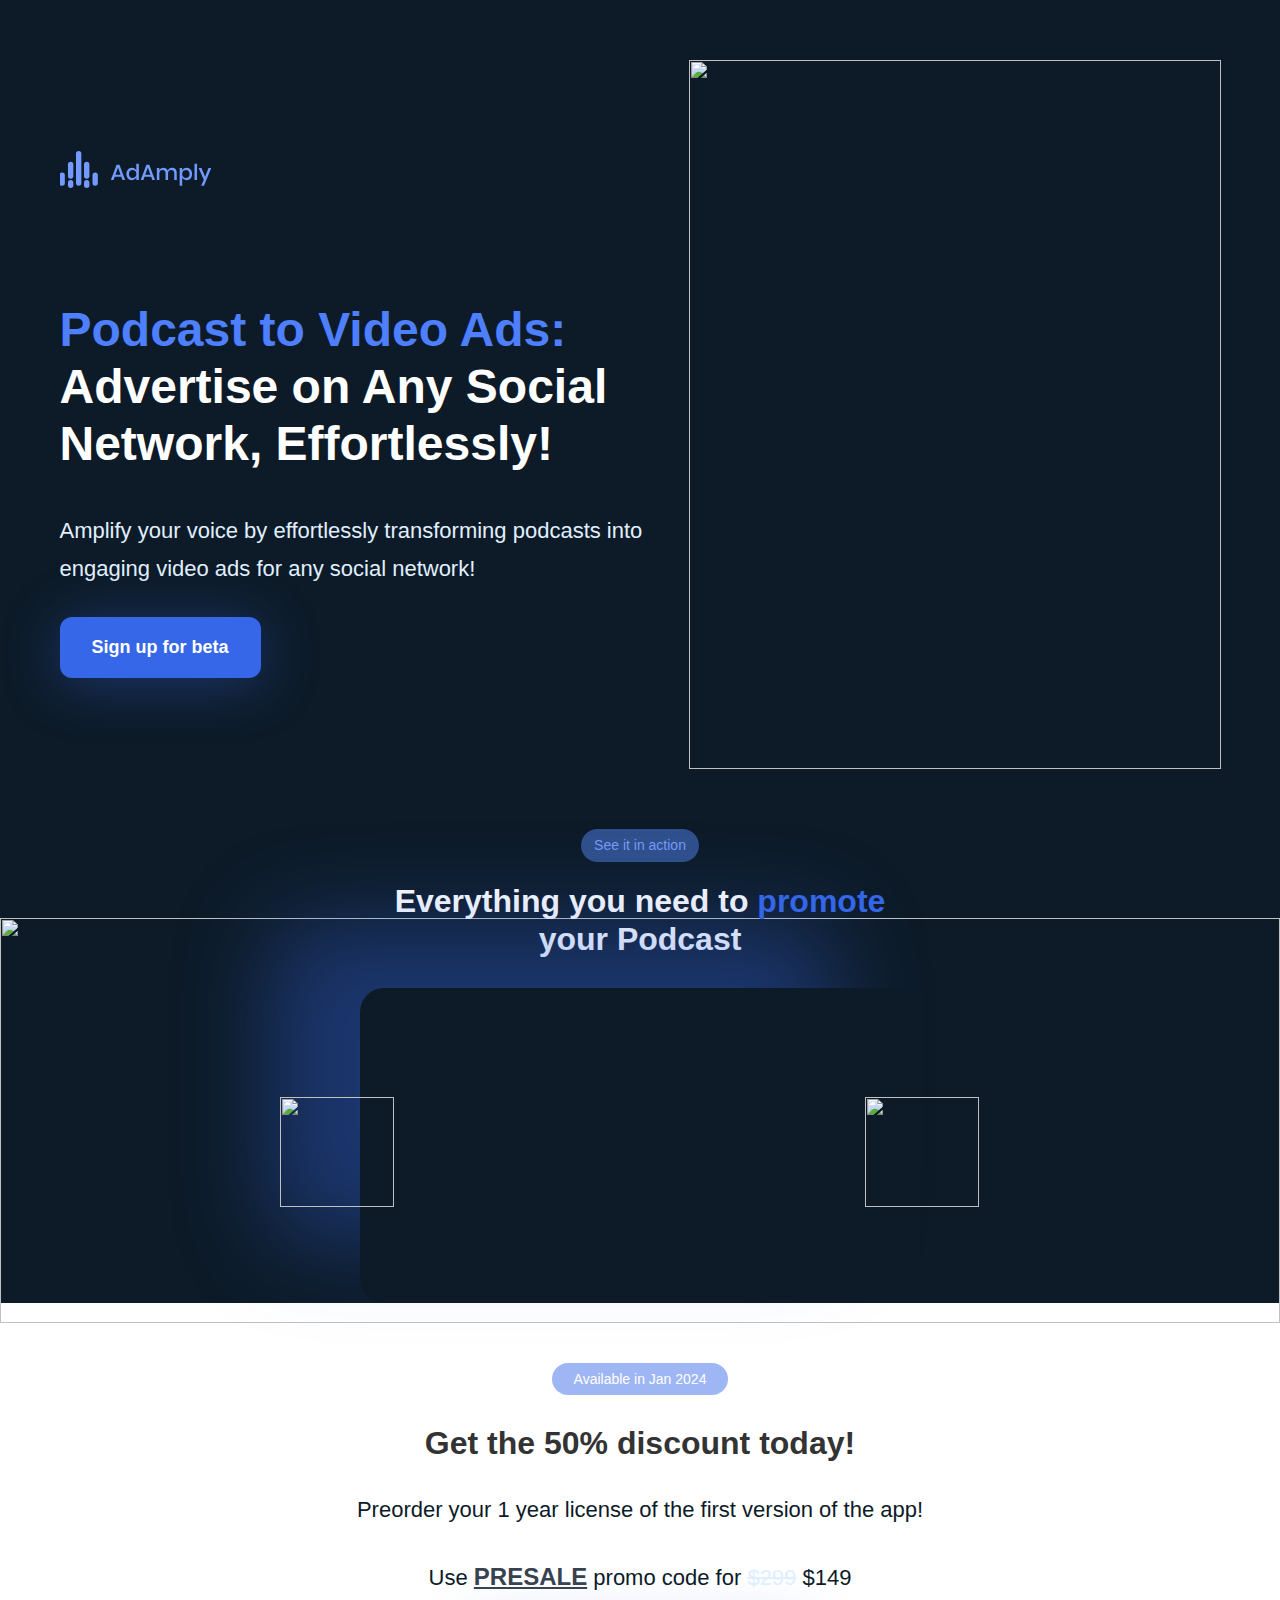
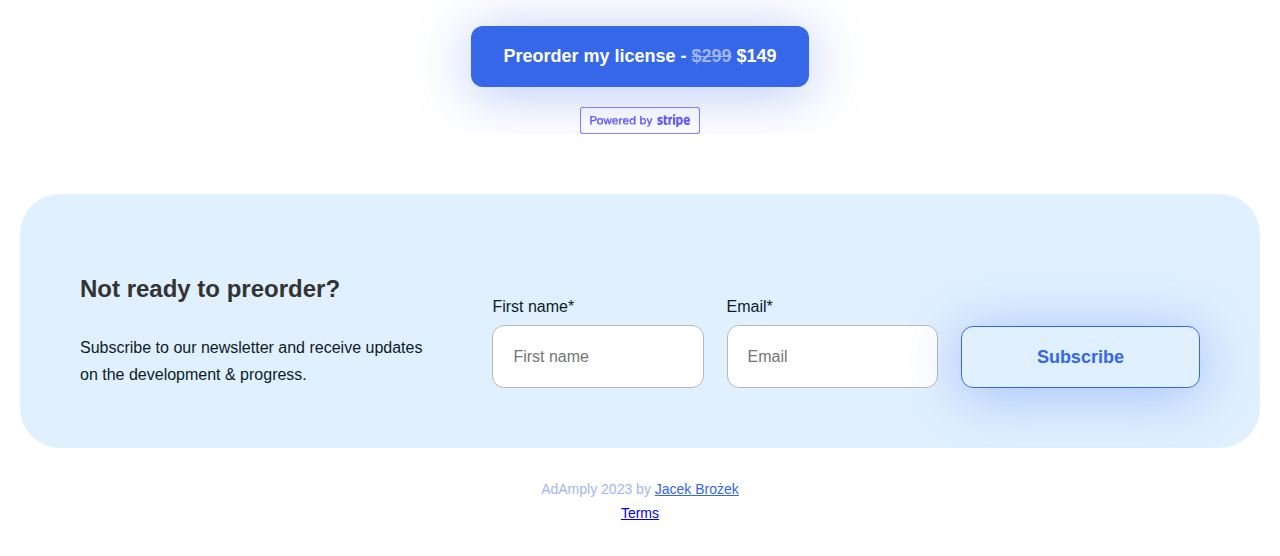
==== commit d516b059: "T&C formatted" ====
--- a/index.html
+++ b/index.html
@@ -3,7 +3,7 @@
 <html data-wf-page="6556529b99cf3ef0d8872d14" data-wf-site="6556529b99cf3ef0d8872d11">
 <head>
   <meta charset="utf-8">
-  <title>adAmply</title>
+  <title>AdAmply</title>
   <meta content="width=device-width, initial-scale=1" name="viewport">
   <meta content="Webflow" name="generator">
   <link href="css/normalize.css" rel="stylesheet" type="text/css">
@@ -14,8 +14,7 @@
   <script src="https://ajax.googleapis.com/ajax/libs/webfont/1.6.26/webfont.js" type="text/javascript"></script>
   <script type="text/javascript">WebFont.load({  google: {    families: ["Poppins:regular,500,800"]  }});</script>
   <script type="text/javascript">!function(o,c){var n=c.documentElement,t=" w-mod-";n.className+=t+"js",("ontouchstart"in o||o.DocumentTouch&&c instanceof DocumentTouch)&&(n.className+=t+"touch")}(window,document);</script>
-  <link href="images/favicon.ico" rel="shortcut icon" type="image/x-icon">
-  <link href="images/webclip.png" rel="apple-touch-icon">
+  <link href="images/favicon.png" rel="shortcut icon" type="image/png">
 
   <!-- GetResponse Analytics -->
   <script type="text/javascript">
@@ -29,7 +28,50 @@
   </script>
   <!-- End GetResponse Analytics -->
 
-  <script defer data-domain="adamply.com" src="https://plausible.io/js/script.js"></script>
+  <script defer data-domain="adamply.com" src="https://plausible.io/js/script.tagged-events.js"></script>
+
+  <script defer type="text/javascript">
+    // JavaScript to send events on scroll breakpoints
+
+    function sendEvent(eventName) {
+      plausible('Scroll Depth', { props: { breakpoint: eventName } })
+    }
+
+    // Variables to keep track of whether the event has already been sent
+    let hasSent25 = false;
+    let hasSent50 = false;
+    let hasSent75 = false;
+    let hasSent100 = false;
+
+    // Function to check the scroll position and send events
+    function checkScrollBreakpoints() {
+        const scrollPosition = window.scrollY; // Current scroll position
+        const totalHeight = document.documentElement.scrollHeight - window.innerHeight; // Total scrollable height
+
+        const scrollPercent = (scrollPosition / totalHeight) * 100; // Calculate the scroll percentage
+
+        // Trigger events based on scroll percentage
+        if (scrollPercent >= 25 && !hasSent25) {
+            sendEvent("Scrolled 25%");
+            hasSent25 = true;
+        }
+        if (scrollPercent >= 50 && !hasSent50) {
+            sendEvent("Scrolled 50%");
+            hasSent50 = true;
+        }
+        if (scrollPercent >= 75 && !hasSent75) {
+            sendEvent("Scrolled 75%");
+            hasSent75 = true;
+        }
+        if (scrollPercent >= 100 && !hasSent100) {
+            sendEvent("Scrolled 100%");
+            hasSent100 = true;
+        }
+    }
+
+    // Add the scroll event listener
+    window.addEventListener('scroll', checkScrollBreakpoints);
+  </script>
 
   <meta property="og:image" content="https://lh3.googleusercontent.com/u/0/drive-viewer/AK7aPaD4cazNBexn_fhkETcGey9kcRiQdQ-W3WAR85FG11zCS46HeV4jQZd65QlEL3snKb9qSfZTIBDjxlAZ4alW0dMv32UsXg=w3360-h1774">
 </head>
@@ -103,7 +145,9 @@
       <div class="frame-39">
         <div class="text-19">AdAmply 2023 by <a href="#" class="text-link">Jacek Brożek</a>
         </div>
-        <div class="text-21">Terms</div>
+        <div class="text-21">
+          <a href="/legal/terms" alt="Terms & Conditions">Terms</a>
+        </div>
       </div>
     </div>
   </div>
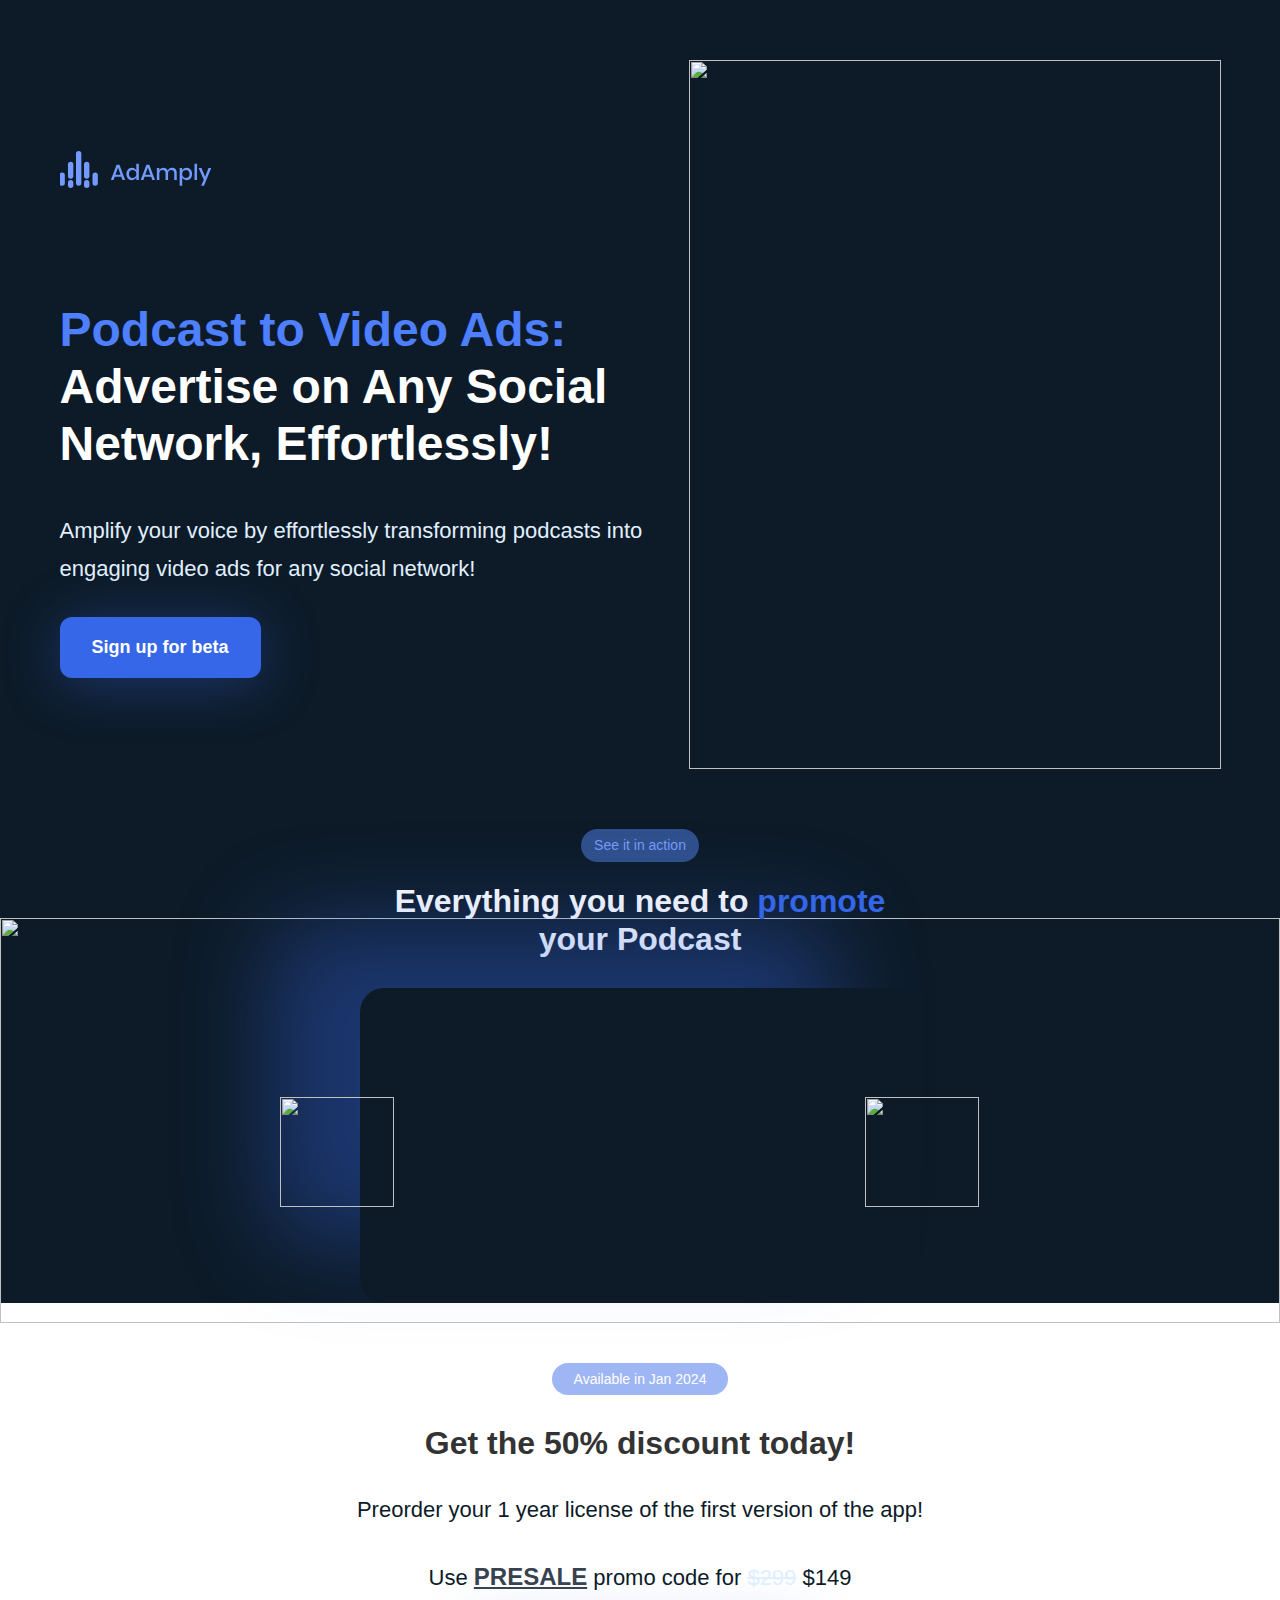
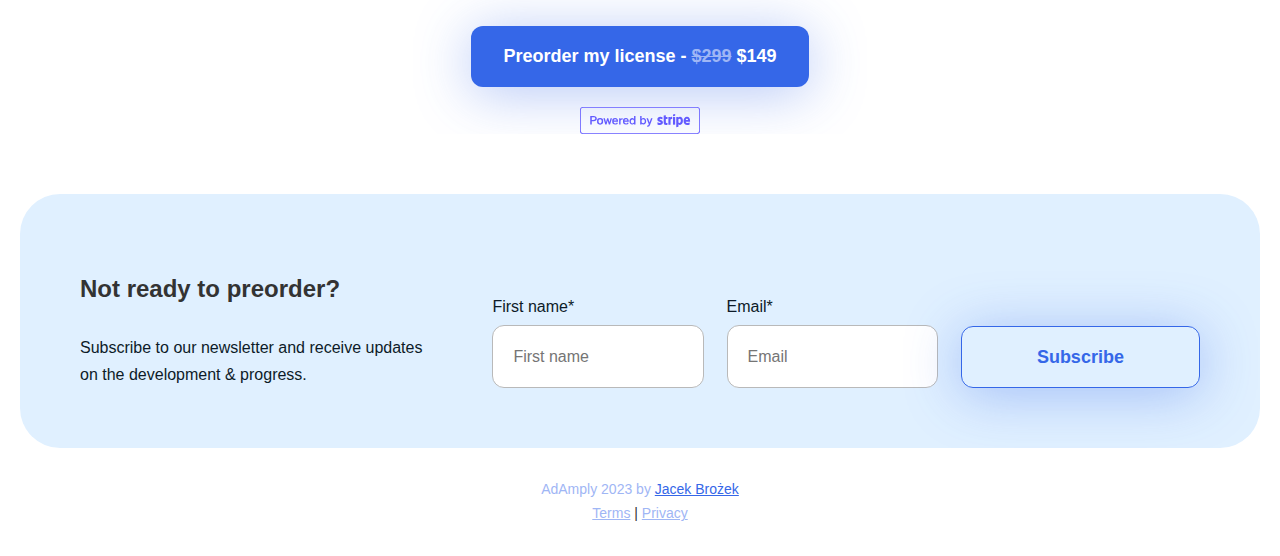
==== commit 73e1a7ff: "privacy policy" ====
--- a/index.html
+++ b/index.html
@@ -145,8 +145,10 @@
       <div class="frame-39">
         <div class="text-19">AdAmply 2023 by <a href="#" class="text-link">Jacek Brożek</a>
         </div>
-        <div class="text-21">
-          <a href="/legal/terms" alt="Terms & Conditions">Terms</a>
+        <div>
+          <a class="text-21" href="/legal/terms" alt="Terms & Conditions">Terms</a>
+          |
+          <a class="text-21" href="/legal/privacy" alt="Terms & Conditions">Privacy</a>
         </div>
       </div>
     </div>
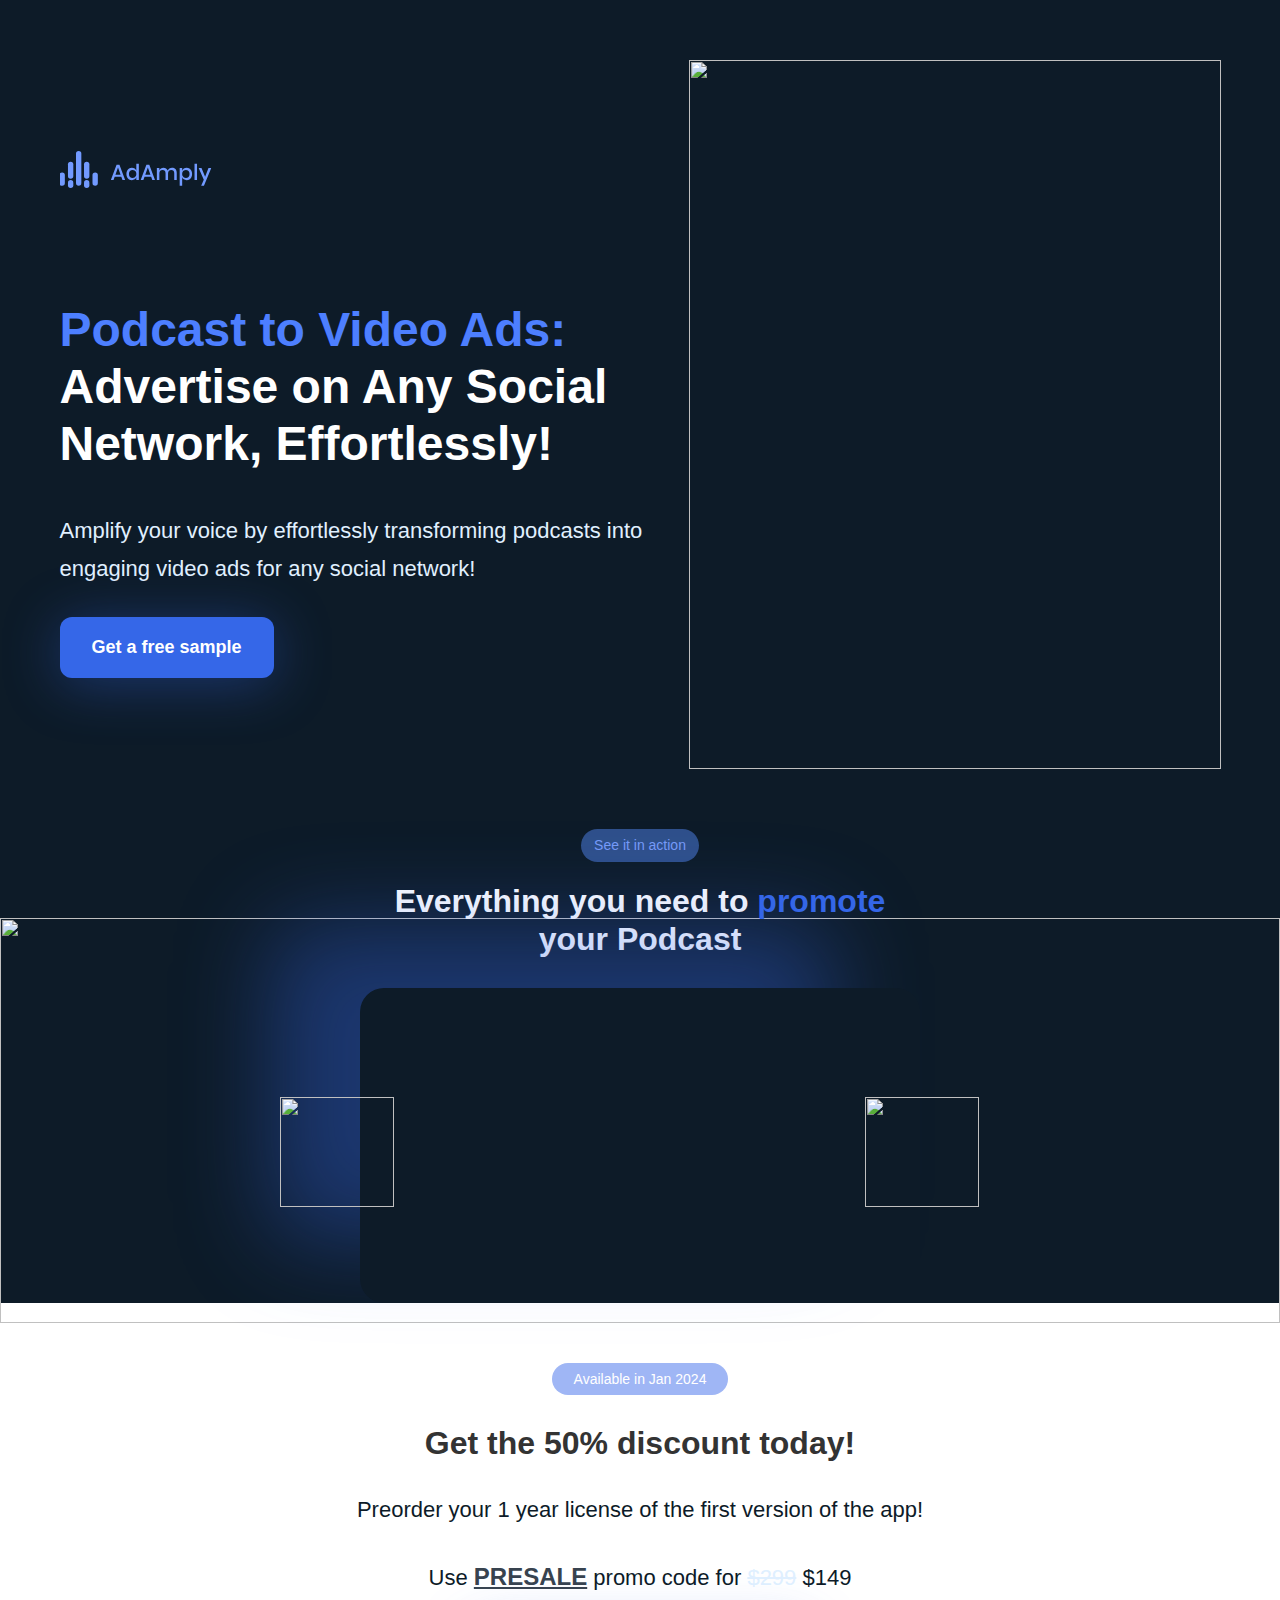
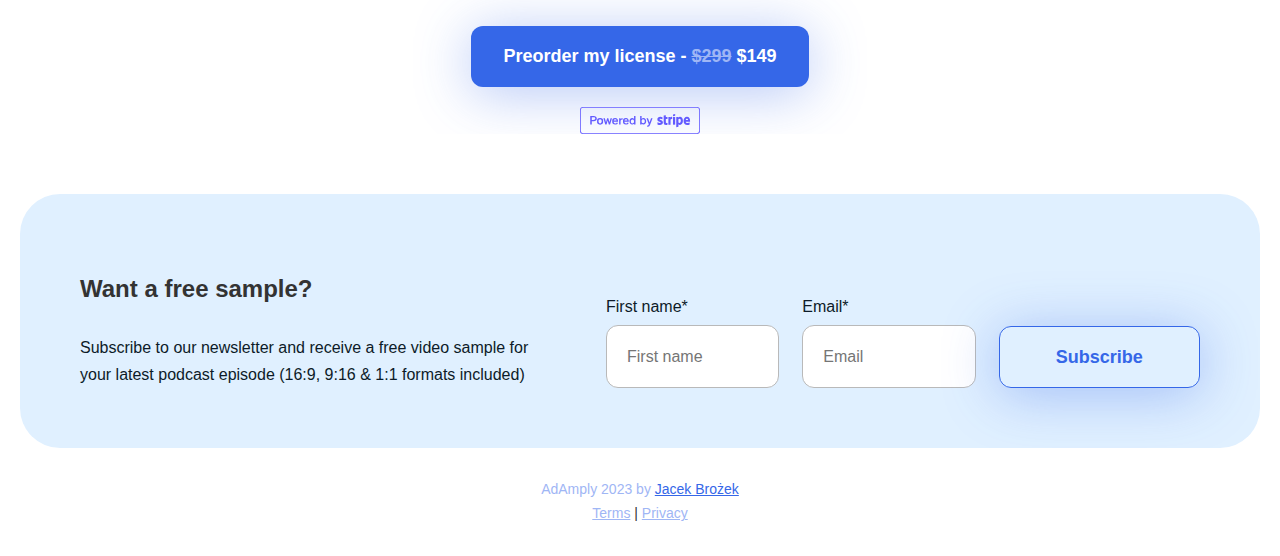
==== commit 05028ef0: "free sample CTA" ====
--- a/index.html
+++ b/index.html
@@ -83,7 +83,7 @@
           <h1 class="heading"><span class="podcast-to-video-ads-advertise-on-any-social-network-effortlessly-3">Podcast to Video Ads:</span><span class="podcast-to-video-ads-advertise-on-any-social-network-effortlessly-4"> </span><span class="podcast-to-video-ads-advertise-on-any-social-network-effortlessly-5">Advertise on Any Social Network, Effortlessly!</span></h1>
           <div class="text-12">Amplify your voice by effortlessly transforming podcasts into engaging video ads for any social network!</div>
           <a href="#sign-up" class="btn-primary w-inline-block">
-            <div class="text-13">Sign up for beta</div>
+            <div class="text-13">Get a free sample</div>
           </a>
         </div>
       </div><img src="https://uploads-ssl.webflow.com/6556529b99cf3ef0d8872d11/65565865a3ac27cf17ac16ba_Group-15-1.png" loading="lazy" width="532" height="709" alt="" class="group-15-1">
@@ -120,8 +120,8 @@
     <div class="frame-43" id="sign-up">
       <div class="frame-44">
         <div class="frame-45">
-          <h3>Not ready to preorder?</h3>
-          <div class="text-23">Subscribe to our newsletter and receive updates on the development &amp; progress.</div>
+          <h3>Want a free sample?</h3>
+          <div class="text-23">Subscribe to our newsletter and receive a free video sample for your latest podcast episode (16:9, 9:16 & 1:1 formats included)</div>
         </div>
         <form action="https://app.getresponse.com/add_subscriber.html" accept-charset="utf-8" method="post" class="frame-46">
           <input type="hidden" name="campaign_token" value="jQH85" />
